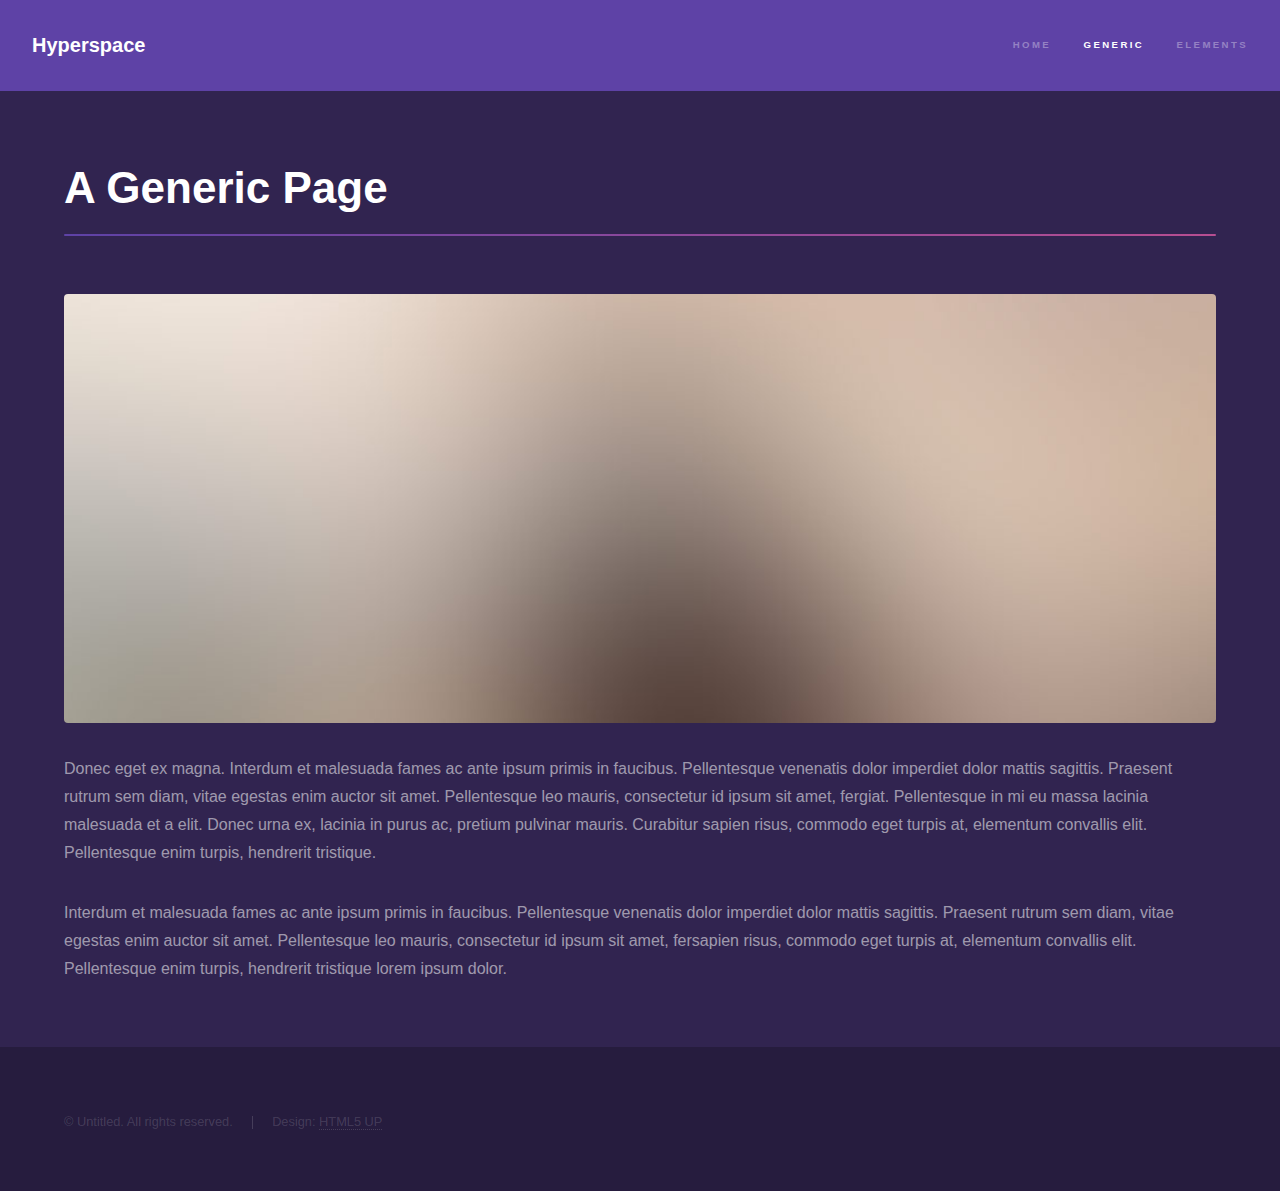
==== generic.html @ 5d31b1ba "experiment" ====
<!DOCTYPE HTML>
<!--
	Hyperspace by HTML5 UP
	html5up.net | @ajlkn
	Free for personal and commercial use under the CCA 3.0 license (html5up.net/license)
-->
<html>
	<head>
		<title>Generic - Hyperspace by HTML5 UP</title>
		<meta charset="utf-8" />
		<meta name="viewport" content="width=device-width, initial-scale=1, user-scalable=no" />
		<link rel="stylesheet" href="assets/css/main.css" />
		<noscript><link rel="stylesheet" href="assets/css/noscript.css" /></noscript>
	</head>
	<body class="is-preload">

		<!-- Header -->
			<header id="header">
				<a href="index.html" class="title">Hyperspace</a>
				<nav>
					<ul>
						<li><a href="index.html">Home</a></li>
						<li><a href="generic.html" class="active">Generic</a></li>
						<li><a href="elements.html">Elements</a></li>
					</ul>
				</nav>
			</header>

		<!-- Wrapper -->
			<div id="wrapper">

				<!-- Main -->
					<section id="main" class="wrapper">
						<div class="inner">
							<h1 class="major">A Generic Page</h1>
							<span class="image fit"><img src="images/pic04.jpg" alt="" /></span>
							<p>Donec eget ex magna. Interdum et malesuada fames ac ante ipsum primis in faucibus. Pellentesque venenatis dolor imperdiet dolor mattis sagittis. Praesent rutrum sem diam, vitae egestas enim auctor sit amet. Pellentesque leo mauris, consectetur id ipsum sit amet, fergiat. Pellentesque in mi eu massa lacinia malesuada et a elit. Donec urna ex, lacinia in purus ac, pretium pulvinar mauris. Curabitur sapien risus, commodo eget turpis at, elementum convallis elit. Pellentesque enim turpis, hendrerit tristique.</p>
							<p>Interdum et malesuada fames ac ante ipsum primis in faucibus. Pellentesque venenatis dolor imperdiet dolor mattis sagittis. Praesent rutrum sem diam, vitae egestas enim auctor sit amet. Pellentesque leo mauris, consectetur id ipsum sit amet, fersapien risus, commodo eget turpis at, elementum convallis elit. Pellentesque enim turpis, hendrerit tristique lorem ipsum dolor.</p>
						</div>
					</section>

			</div>

		<!-- Footer -->
			<footer id="footer" class="wrapper alt">
				<div class="inner">
					<ul class="menu">
						<li>&copy; Untitled. All rights reserved.</li><li>Design: <a href="http://html5up.net">HTML5 UP</a></li>
					</ul>
				</div>
			</footer>

		<!-- Scripts -->
			<script src="assets/js/jquery.min.js"></script>
			<script src="assets/js/jquery.scrollex.min.js"></script>
			<script src="assets/js/jquery.scrolly.min.js"></script>
			<script src="assets/js/browser.min.js"></script>
			<script src="assets/js/breakpoints.min.js"></script>
			<script src="assets/js/util.js"></script>
			<script src="assets/js/main.js"></script>

	</body>
</html>
---- assets/css/main.css ----
@import url(fontawesome-all.min.css);

/*
	Hyperspace by HTML5 UP
	html5up.net | @ajlkn
	Free for personal and commercial use under the CCA 3.0 license (html5up.net/license)
*/

html, body, div, span, applet, object,
iframe, h1, h2, h3, h4, h5, h6, p, blockquote,
pre, a, abbr, acronym, address, big, cite,
code, del, dfn, em, img, ins, kbd, q, s, samp,
small, strike, strong, sub, sup, tt, var, b,
u, i, center, dl, dt, dd, ol, ul, li, fieldset,
form, label, legend, table, caption, tbody,
tfoot, thead, tr, th, td, article, aside,
canvas, details, embed, figure, figcaption,
footer, header, hgroup, menu, nav, output, ruby,
section, summary, time, mark, audio, video {
	margin: 0;
	padding: 0;
	border: 0;
	font-size: 100%;
	font: inherit;
	vertical-align: baseline;}

article, aside, details, figcaption, figure,
footer, header, hgroup, menu, nav, section {
	display: block;}

body {
	line-height: 1;
}

ol, ul {
	list-style: none;
}

blockquote, q {
	quotes: none;
}

	blockquote:before, blockquote:after, q:before, q:after {
		content: '';
		content: none;
	}

table {
	border-collapse: collapse;
	border-spacing: 0;
}

body {
	-webkit-text-size-adjust: none;
}

mark {
	background-color: transparent;
	color: inherit;
}

input::-moz-focus-inner {
	border: 0;
	padding: 0;
}

input, select, textarea {
	-moz-appearance: none;
	-webkit-appearance: none;
	-ms-appearance: none;
	appearance: none;
}

/* Basic */

	@-ms-viewport {
		width: device-width;
	}

	body {
		-ms-overflow-style: scrollbar;
	}

	@media screen and (max-width: 480px) {

		html, body {
			min-width: 320px;
		}

	}

	html {
		box-sizing: border-box;
	}

	*, *:before, *:after {
		box-sizing: inherit;
	}

	body {
		background: #312450;
	}

		body.is-preload *, body.is-preload *:before, body.is-preload *:after {
			-moz-animation: none !important;
			-webkit-animation: none !important;
			-ms-animation: none !important;
			animation: none !important;
			-moz-transition: none !important;
			-webkit-transition: none !important;
			-ms-transition: none !important;
			transition: none !important;
		}

/* Type */

	body, input, select, textarea {
		color: rgba(255, 255, 255, 0.55);
		font-family: Arial, Helvetica, sans-serif;
		font-size: 16.5pt;
		font-weight: normal;
		line-height: 1.75;
	}

		@media screen and (max-width: 1680px) {

			body, input, select, textarea {
				font-size: 13pt;
			}

		}

		@media screen and (max-width: 1280px) {

			body, input, select, textarea {
				font-size: 12pt;
			}

		}

		@media screen and (max-width: 360px) {

			body, input, select, textarea {
				font-size: 11pt;
			}

		}

	a {
		-moz-transition: color 0.2s ease, border-bottom-color 0.2s ease;
		-webkit-transition: color 0.2s ease, border-bottom-color 0.2s ease;
		-ms-transition: color 0.2s ease, border-bottom-color 0.2s ease;
		transition: color 0.2s ease, border-bottom-color 0.2s ease;
		border-bottom: dotted 1px rgba(255, 255, 255, 0.35);
		color: inherit;
		text-decoration: none;
	}

		a:hover {
			border-bottom-color: transparent;
			color: #ffffff;
		}

	strong, b {
		color: #ffffff;
		font-weight: bold;
	}

	em, i {
		font-style: italic;
	}

	p {
		margin: 0 0 2em 0;
	}

	h1, h2, h3, h4, h5, h6 {
		color: #ffffff;
		font-weight: bold;
		line-height: 1.5;
		margin: 0 0 0.5em 0;
	}

		h1 a, h2 a, h3 a, h4 a, h5 a, h6 a {
			color: inherit;
			text-decoration: none;
		}

	h1 {
		font-size: 2.75em;
	}

		h1.major {
			margin: 0 0 1.3em 0;
			position: relative;
			padding-bottom: 0.35em;
		}

			h1.major:after {
				background-image: -moz-linear-gradient(to right, #5e42a6, #b74e91);
				background-image: -webkit-linear-gradient(to right, #5e42a6, #b74e91);
				background-image: -ms-linear-gradient(to right, #5e42a6, #b74e91);
				background-image: linear-gradient(to right, #5e42a6, #b74e91);
				-moz-transition: max-width 0.2s ease;
				-webkit-transition: max-width 0.2s ease;
				-ms-transition: max-width 0.2s ease;
				transition: max-width 0.2s ease;
				border-radius: 0.2em;
				bottom: 0;
				content: '';
				height: 0.05em;
				position: absolute;
				right: 0;
				width: 100%;
			}

	h2 {
		font-size: 1.75em;
	}

	h3 {
		font-size: 1.1em;
	}

	h4 {
		font-size: 1em;
	}

	h5 {
		font-size: 0.8em;
	}

	h6 {
		font-size: 0.6em;
	}

	@media screen and (max-width: 736px) {

		h1 {
			font-size: 2em;
		}

		h2 {
			font-size: 1.25em;
		}

		h3 {
			font-size: 1em;
		}

		h4 {
			font-size: 0.8em;
		}

		h5 {
			font-size: 0.6em;
		}

		h6 {
			font-size: 0.6em;
		}

	}

	sub {
		font-size: 0.8em;
		position: relative;
		top: 0.5em;
	}

	sup {
		font-size: 0.8em;
		position: relative;
		top: -0.5em;
	}

	blockquote {
		border-left: solid 4px rgba(255, 255, 255, 0.15);
		font-style: italic;
		margin: 0 0 2em 0;
		padding: 0.5em 0 0.5em 2em;
	}

	code {
		background: rgba(255, 255, 255, 0.05);
		border-radius: 0.25em;
		border: solid 1px rgba(255, 255, 255, 0.15);
		font-family: "Courier New", monospace;
		font-size: 0.9em;
		margin: 0 0.25em;
		padding: 0.25em 0.65em;
	}

	pre {
		-webkit-overflow-scrolling: touch;
		font-family: "Courier New", monospace;
		font-size: 0.9em;
		margin: 0 0 2em 0;
	}

		pre code {
			display: block;
			line-height: 1.75em;
			padding: 1em 1.5em;
			overflow-x: auto;
		}

	hr {
		border: 0;
		border-bottom: solid 1px rgba(255, 255, 255, 0.15);
		margin: 2em 0;
	}

		hr.major {
			margin: 3em 0;
		}

	.align-left {
		text-align: left;
	}

	.align-center {
		text-align: center;
	}

	.align-right {
		text-align: right;
	}

/* Row */

	.row {
		display: flex;
		flex-wrap: wrap;
		box-sizing: border-box;
		align-items: stretch;
	}

		.row > * {
			box-sizing: border-box;
		}

		.row.gtr-uniform > * > :last-child {
			margin-bottom: 0;
		}

		.row.aln-left {
			justify-content: flex-start;
		}

		.row.aln-center {
			justify-content: center;
		}

		.row.aln-right {
			justify-content: flex-end;
		}

		.row.aln-top {
			align-items: flex-start;
		}

		.row.aln-middle {
			align-items: center;
		}

		.row.aln-bottom {
			align-items: flex-end;
		}

		.row > .imp {
			order: -1;
		}

		.row > .col-1 {
			width: 8.33333%;
		}

		.row > .off-1 {
			margin-left: 8.33333%;
		}

		.row > .col-2 {
			width: 16.66667%;
		}

		.row > .off-2 {
			margin-left: 16.66667%;
		}

		.row > .col-3 {
			width: 25%;
		}

		.row > .off-3 {
			margin-left: 25%;
		}

		.row > .col-4 {
			width: 33.33333%;
		}

		.row > .off-4 {
			margin-left: 33.33333%;
		}

		.row > .col-5 {
			width: 41.66667%;
		}

		.row > .off-5 {
			margin-left: 41.66667%;
		}

		.row > .col-6 {
			width: 50%;
		}

		.row > .off-6 {
			margin-left: 50%;
		}

		.row > .col-7 {
			width: 58.33333%;
		}

		.row > .off-7 {
			margin-left: 58.33333%;
		}

		.row > .col-8 {
			width: 66.66667%;
		}

		.row > .off-8 {
			margin-left: 66.66667%;
		}

		.row > .col-9 {
			width: 75%;
		}

		.row > .off-9 {
			margin-left: 75%;
		}

		.row > .col-10 {
			width: 83.33333%;
		}

		.row > .off-10 {
			margin-left: 83.33333%;
		}

		.row > .col-11 {
			width: 91.66667%;
		}

		.row > .off-11 {
			margin-left: 91.66667%;
		}

		.row > .col-12 {
			width: 100%;
		}

		.row > .off-12 {
			margin-left: 100%;
		}

		.row.gtr-0 {
			margin-top: 0;
			margin-left: 0em;
		}

			.row.gtr-0 > * {
				padding: 0 0 0 0em;
			}

			.row.gtr-0.gtr-uniform {
				margin-top: 0em;
			}

				.row.gtr-0.gtr-uniform > * {
					padding-top: 0em;
				}

		.row.gtr-25 {
			margin-top: 0;
			margin-left: -0.375em;
		}

			.row.gtr-25 > * {
				padding: 0 0 0 0.375em;
			}

			.row.gtr-25.gtr-uniform {
				margin-top: -0.375em;
			}

				.row.gtr-25.gtr-uniform > * {
					padding-top: 0.375em;
				}

		.row.gtr-50 {
			margin-top: 0;
			margin-left: -0.75em;
		}

			.row.gtr-50 > * {
				padding: 0 0 0 0.75em;
			}

			.row.gtr-50.gtr-uniform {
				margin-top: -0.75em;
			}

				.row.gtr-50.gtr-uniform > * {
					padding-top: 0.75em;
				}

		.row {
			margin-top: 0;
			margin-left: -1.5em;
		}

			.row > * {
				padding: 0 0 0 1.5em;
			}

			.row.gtr-uniform {
				margin-top: -1.5em;
			}

				.row.gtr-uniform > * {
					padding-top: 1.5em;
				}

		.row.gtr-150 {
			margin-top: 0;
			margin-left: -2.25em;
		}

			.row.gtr-150 > * {
				padding: 0 0 0 2.25em;
			}

			.row.gtr-150.gtr-uniform {
				margin-top: -2.25em;
			}

				.row.gtr-150.gtr-uniform > * {
					padding-top: 2.25em;
				}

		.row.gtr-200 {
			margin-top: 0;
			margin-left: -3em;
		}

			.row.gtr-200 > * {
				padding: 0 0 0 3em;
			}

			.row.gtr-200.gtr-uniform {
				margin-top: -3em;
			}

				.row.gtr-200.gtr-uniform > * {
					padding-top: 3em;
				}

		@media screen and (max-width: 1680px) {

			.row {
				display: flex;
				flex-wrap: wrap;
				box-sizing: border-box;
				align-items: stretch;
			}

				.row > * {
					box-sizing: border-box;
				}

				.row.gtr-uniform > * > :last-child {
					margin-bottom: 0;
				}

				.row.aln-left {
					justify-content: flex-start;
				}

				.row.aln-center {
					justify-content: center;
				}

				.row.aln-right {
					justify-content: flex-end;
				}

				.row.aln-top {
					align-items: flex-start;
				}

				.row.aln-middle {
					align-items: center;
				}

				.row.aln-bottom {
					align-items: flex-end;
				}

				.row > .imp-xlarge {
					order: -1;
				}

				.row > .col-1-xlarge {
					width: 8.33333%;
				}

				.row > .off-1-xlarge {
					margin-left: 8.33333%;
				}

				.row > .col-2-xlarge {
					width: 16.66667%;
				}

				.row > .off-2-xlarge {
					margin-left: 16.66667%;
				}

				.row > .col-3-xlarge {
					width: 25%;
				}

				.row > .off-3-xlarge {
					margin-left: 25%;
				}

				.row > .col-4-xlarge {
					width: 33.33333%;
				}

				.row > .off-4-xlarge {
					margin-left: 33.33333%;
				}

				.row > .col-5-xlarge {
					width: 41.66667%;
				}

				.row > .off-5-xlarge {
					margin-left: 41.66667%;
				}

				.row > .col-6-xlarge {
					width: 50%;
				}

				.row > .off-6-xlarge {
					margin-left: 50%;
				}

				.row > .col-7-xlarge {
					width: 58.33333%;
				}

				.row > .off-7-xlarge {
					margin-left: 58.33333%;
				}

				.row > .col-8-xlarge {
					width: 66.66667%;
				}

				.row > .off-8-xlarge {
					margin-left: 66.66667%;
				}

				.row > .col-9-xlarge {
					width: 75%;
				}

				.row > .off-9-xlarge {
					margin-left: 75%;
				}

				.row > .col-10-xlarge {
					width: 83.33333%;
				}

				.row > .off-10-xlarge {
					margin-left: 83.33333%;
				}

				.row > .col-11-xlarge {
					width: 91.66667%;
				}

				.row > .off-11-xlarge {
					margin-left: 91.66667%;
				}

				.row > .col-12-xlarge {
					width: 100%;
				}

				.row > .off-12-xlarge {
					margin-left: 100%;
				}

				.row.gtr-0 {
					margin-top: 0;
					margin-left: 0em;
				}

					.row.gtr-0 > * {
						padding: 0 0 0 0em;
					}

					.row.gtr-0.gtr-uniform {
						margin-top: 0em;
					}

						.row.gtr-0.gtr-uniform > * {
							padding-top: 0em;
						}

				.row.gtr-25 {
					margin-top: 0;
					margin-left: -0.375em;
				}

					.row.gtr-25 > * {
						padding: 0 0 0 0.375em;
					}

					.row.gtr-25.gtr-uniform {
						margin-top: -0.375em;
					}

						.row.gtr-25.gtr-uniform > * {
							padding-top: 0.375em;
						}

				.row.gtr-50 {
					margin-top: 0;
					margin-left: -0.75em;
				}

					.row.gtr-50 > * {
						padding: 0 0 0 0.75em;
					}

					.row.gtr-50.gtr-uniform {
						margin-top: -0.75em;
					}

						.row.gtr-50.gtr-uniform > * {
							padding-top: 0.75em;
						}

				.row {
					margin-top: 0;
					margin-left: -1.5em;
				}

					.row > * {
						padding: 0 0 0 1.5em;
					}

					.row.gtr-uniform {
						margin-top: -1.5em;
					}

						.row.gtr-uniform > * {
							padding-top: 1.5em;
						}

				.row.gtr-150 {
					margin-top: 0;
					margin-left: -2.25em;
				}

					.row.gtr-150 > * {
						padding: 0 0 0 2.25em;
					}

					.row.gtr-150.gtr-uniform {
						margin-top: -2.25em;
					}

						.row.gtr-150.gtr-uniform > * {
							padding-top: 2.25em;
						}

				.row.gtr-200 {
					margin-top: 0;
					margin-left: -3em;
				}

					.row.gtr-200 > * {
						padding: 0 0 0 3em;
					}

					.row.gtr-200.gtr-uniform {
						margin-top: -3em;
					}

						.row.gtr-200.gtr-uniform > * {
							padding-top: 3em;
						}

		}

		@media screen and (max-width: 1280px) {

			.row {
				display: flex;
				flex-wrap: wrap;
				box-sizing: border-box;
				align-items: stretch;
			}

				.row > * {
					box-sizing: border-box;
				}

				.row.gtr-uniform > * > :last-child {
					margin-bottom: 0;
				}

				.row.aln-left {
					justify-content: flex-start;
				}

				.row.aln-center {
					justify-content: center;
				}

				.row.aln-right {
					justify-content: flex-end;
				}

				.row.aln-top {
					align-items: flex-start;
				}

				.row.aln-middle {
					align-items: center;
				}

				.row.aln-bottom {
					align-items: flex-end;
				}

				.row > .imp-large {
					order: -1;
				}

				.row > .col-1-large {
					width: 8.33333%;
				}

				.row > .off-1-large {
					margin-left: 8.33333%;
				}

				.row > .col-2-large {
					width: 16.66667%;
				}

				.row > .off-2-large {
					margin-left: 16.66667%;
				}

				.row > .col-3-large {
					width: 25%;
				}

				.row > .off-3-large {
					margin-left: 25%;
				}

				.row > .col-4-large {
					width: 33.33333%;
				}

				.row > .off-4-large {
					margin-left: 33.33333%;
				}

				.row > .col-5-large {
					width: 41.66667%;
				}

				.row > .off-5-large {
					margin-left: 41.66667%;
				}

				.row > .col-6-large {
					width: 50%;
				}

				.row > .off-6-large {
					margin-left: 50%;
				}

				.row > .col-7-large {
					width: 58.33333%;
				}

				.row > .off-7-large {
					margin-left: 58.33333%;
				}

				.row > .col-8-large {
					width: 66.66667%;
				}

				.row > .off-8-large {
					margin-left: 66.66667%;
				}

				.row > .col-9-large {
					width: 75%;
				}

				.row > .off-9-large {
					margin-left: 75%;
				}

				.row > .col-10-large {
					width: 83.33333%;
				}

				.row > .off-10-large {
					margin-left: 83.33333%;
				}

				.row > .col-11-large {
					width: 91.66667%;
				}

				.row > .off-11-large {
					margin-left: 91.66667%;
				}

				.row > .col-12-large {
					width: 100%;
				}

				.row > .off-12-large {
					margin-left: 100%;
				}

				.row.gtr-0 {
					margin-top: 0;
					margin-left: 0em;
				}

					.row.gtr-0 > * {
						padding: 0 0 0 0em;
					}

					.row.gtr-0.gtr-uniform {
						margin-top: 0em;
					}

						.row.gtr-0.gtr-uniform > * {
							padding-top: 0em;
						}

				.row.gtr-25 {
					margin-top: 0;
					margin-left: -0.375em;
				}

					.row.gtr-25 > * {
						padding: 0 0 0 0.375em;
					}

					.row.gtr-25.gtr-uniform {
						margin-top: -0.375em;
					}

						.row.gtr-25.gtr-uniform > * {
							padding-top: 0.375em;
						}

				.row.gtr-50 {
					margin-top: 0;
					margin-left: -0.75em;
				}

					.row.gtr-50 > * {
						padding: 0 0 0 0.75em;
					}

					.row.gtr-50.gtr-uniform {
						margin-top: -0.75em;
					}

						.row.gtr-50.gtr-uniform > * {
							padding-top: 0.75em;
						}

				.row {
					margin-top: 0;
					margin-left: -1.5em;
				}

					.row > * {
						padding: 0 0 0 1.5em;
					}

					.row.gtr-uniform {
						margin-top: -1.5em;
					}

						.row.gtr-uniform > * {
							padding-top: 1.5em;
						}

				.row.gtr-150 {
					margin-top: 0;
					margin-left: -2.25em;
				}

					.row.gtr-150 > * {
						padding: 0 0 0 2.25em;
					}

					.row.gtr-150.gtr-uniform {
						margin-top: -2.25em;
					}

						.row.gtr-150.gtr-uniform > * {
							padding-top: 2.25em;
						}

				.row.gtr-200 {
					margin-top: 0;
					margin-left: -3em;
				}

					.row.gtr-200 > * {
						padding: 0 0 0 3em;
					}

					.row.gtr-200.gtr-uniform {
						margin-top: -3em;
					}

						.row.gtr-200.gtr-uniform > * {
							padding-top: 3em;
						}

		}

		@media screen and (max-width: 980px) {

			.row {
				display: flex;
				flex-wrap: wrap;
				box-sizing: border-box;
				align-items: stretch;
			}

				.row > * {
					box-sizing: border-box;
				}

				.row.gtr-uniform > * > :last-child {
					margin-bottom: 0;
				}

				.row.aln-left {
					justify-content: flex-start;
				}

				.row.aln-center {
					justify-content: center;
				}

				.row.aln-right {
					justify-content: flex-end;
				}

				.row.aln-top {
					align-items: flex-start;
				}

				.row.aln-middle {
					align-items: center;
				}

				.row.aln-bottom {
					align-items: flex-end;
				}

				.row > .imp-medium {
					order: -1;
				}

				.row > .col-1-medium {
					width: 8.33333%;
				}

				.row > .off-1-medium {
					margin-left: 8.33333%;
				}

				.row > .col-2-medium {
					width: 16.66667%;
				}

				.row > .off-2-medium {
					margin-left: 16.66667%;
				}

				.row > .col-3-medium {
					width: 25%;
				}

				.row > .off-3-medium {
					margin-left: 25%;
				}

				.row > .col-4-medium {
					width: 33.33333%;
				}

				.row > .off-4-medium {
					margin-left: 33.33333%;
				}

				.row > .col-5-medium {
					width: 41.66667%;
				}

				.row > .off-5-medium {
					margin-left: 41.66667%;
				}

				.row > .col-6-medium {
					width: 50%;
				}

				.row > .off-6-medium {
					margin-left: 50%;
				}

				.row > .col-7-medium {
					width: 58.33333%;
				}

				.row > .off-7-medium {
					margin-left: 58.33333%;
				}

				.row > .col-8-medium {
					width: 66.66667%;
				}

				.row > .off-8-medium {
					margin-left: 66.66667%;
				}

				.row > .col-9-medium {
					width: 75%;
				}

				.row > .off-9-medium {
					margin-left: 75%;
				}

				.row > .col-10-medium {
					width: 83.33333%;
				}

				.row > .off-10-medium {
					margin-left: 83.33333%;
				}

				.row > .col-11-medium {
					width: 91.66667%;
				}

				.row > .off-11-medium {
					margin-left: 91.66667%;
				}

				.row > .col-12-medium {
					width: 100%;
				}

				.row > .off-12-medium {
					margin-left: 100%;
				}

				.row.gtr-0 {
					margin-top: 0;
					margin-left: 0em;
				}

					.row.gtr-0 > * {
						padding: 0 0 0 0em;
					}

					.row.gtr-0.gtr-uniform {
						margin-top: 0em;
					}

						.row.gtr-0.gtr-uniform > * {
							padding-top: 0em;
						}

				.row.gtr-25 {
					margin-top: 0;
					margin-left: -0.375em;
				}

					.row.gtr-25 > * {
						padding: 0 0 0 0.375em;
					}

					.row.gtr-25.gtr-uniform {
						margin-top: -0.375em;
					}

						.row.gtr-25.gtr-uniform > * {
							padding-top: 0.375em;
						}

				.row.gtr-50 {
					margin-top: 0;
					margin-left: -0.75em;
				}

					.row.gtr-50 > * {
						padding: 0 0 0 0.75em;
					}

					.row.gtr-50.gtr-uniform {
						margin-top: -0.75em;
					}

						.row.gtr-50.gtr-uniform > * {
							padding-top: 0.75em;
						}

				.row {
					margin-top: 0;
					margin-left: -1.5em;
				}

					.row > * {
						padding: 0 0 0 1.5em;
					}

					.row.gtr-uniform {
						margin-top: -1.5em;
					}

						.row.gtr-uniform > * {
							padding-top: 1.5em;
						}

				.row.gtr-150 {
					margin-top: 0;
					margin-left: -2.25em;
				}

					.row.gtr-150 > * {
						padding: 0 0 0 2.25em;
					}

					.row.gtr-150.gtr-uniform {
						margin-top: -2.25em;
					}

						.row.gtr-150.gtr-uniform > * {
							padding-top: 2.25em;
						}

				.row.gtr-200 {
					margin-top: 0;
					margin-left: -3em;
				}

					.row.gtr-200 > * {
						padding: 0 0 0 3em;
					}

					.row.gtr-200.gtr-uniform {
						margin-top: -3em;
					}

						.row.gtr-200.gtr-uniform > * {
							padding-top: 3em;
						}

		}

		@media screen and (max-width: 736px) {

			.row {
				display: flex;
				flex-wrap: wrap;
				box-sizing: border-box;
				align-items: stretch;
			}

				.row > * {
					box-sizing: border-box;
				}

				.row.gtr-uniform > * > :last-child {
					margin-bottom: 0;
				}

				.row.aln-left {
					justify-content: flex-start;
				}

				.row.aln-center {
					justify-content: center;
				}

				.row.aln-right {
					justify-content: flex-end;
				}

				.row.aln-top {
					align-items: flex-start;
				}

				.row.aln-middle {
					align-items: center;
				}

				.row.aln-bottom {
					align-items: flex-end;
				}

				.row > .imp-small {
					order: -1;
				}

				.row > .col-1-small {
					width: 8.33333%;
				}

				.row > .off-1-small {
					margin-left: 8.33333%;
				}

				.row > .col-2-small {
					width: 16.66667%;
				}

				.row > .off-2-small {
					margin-left: 16.66667%;
				}

				.row > .col-3-small {
					width: 25%;
				}

				.row > .off-3-small {
					margin-left: 25%;
				}

				.row > .col-4-small {
					width: 33.33333%;
				}

				.row > .off-4-small {
					margin-left: 33.33333%;
				}

				.row > .col-5-small {
					width: 41.66667%;
				}

				.row > .off-5-small {
					margin-left: 41.66667%;
				}

				.row > .col-6-small {
					width: 50%;
				}

				.row > .off-6-small {
					margin-left: 50%;
				}

				.row > .col-7-small {
					width: 58.33333%;
				}

				.row > .off-7-small {
					margin-left: 58.33333%;
				}

				.row > .col-8-small {
					width: 66.66667%;
				}

				.row > .off-8-small {
					margin-left: 66.66667%;
				}

				.row > .col-9-small {
					width: 75%;
				}

				.row > .off-9-small {
					margin-left: 75%;
				}

				.row > .col-10-small {
					width: 83.33333%;
				}

				.row > .off-10-small {
					margin-left: 83.33333%;
				}

				.row > .col-11-small {
					width: 91.66667%;
				}

				.row > .off-11-small {
					margin-left: 91.66667%;
				}

				.row > .col-12-small {
					width: 100%;
				}

				.row > .off-12-small {
					margin-left: 100%;
				}

				.row.gtr-0 {
					margin-top: 0;
					margin-left: 0em;
				}

					.row.gtr-0 > * {
						padding: 0 0 0 0em;
					}

					.row.gtr-0.gtr-uniform {
						margin-top: 0em;
					}

						.row.gtr-0.gtr-uniform > * {
							padding-top: 0em;
						}

				.row.gtr-25 {
					margin-top: 0;
					margin-left: -0.375em;
				}

					.row.gtr-25 > * {
						padding: 0 0 0 0.375em;
					}

					.row.gtr-25.gtr-uniform {
						margin-top: -0.375em;
					}

						.row.gtr-25.gtr-uniform > * {
							padding-top: 0.375em;
						}

				.row.gtr-50 {
					margin-top: 0;
					margin-left: -0.75em;
				}

					.row.gtr-50 > * {
						padding: 0 0 0 0.75em;
					}

					.row.gtr-50.gtr-uniform {
						margin-top: -0.75em;
					}

						.row.gtr-50.gtr-uniform > * {
							padding-top: 0.75em;
						}

				.row {
					margin-top: 0;
					margin-left: -1.5em;
				}

					.row > * {
						padding: 0 0 0 1.5em;
					}

					.row.gtr-uniform {
						margin-top: -1.5em;
					}

						.row.gtr-uniform > * {
							padding-top: 1.5em;
						}

				.row.gtr-150 {
					margin-top: 0;
					margin-left: -2.25em;
				}

					.row.gtr-150 > * {
						padding: 0 0 0 2.25em;
					}

					.row.gtr-150.gtr-uniform {
						margin-top: -2.25em;
					}

						.row.gtr-150.gtr-uniform > * {
							padding-top: 2.25em;
						}

				.row.gtr-200 {
					margin-top: 0;
					margin-left: -3em;
				}

					.row.gtr-200 > * {
						padding: 0 0 0 3em;
					}

					.row.gtr-200.gtr-uniform {
						margin-top: -3em;
					}

						.row.gtr-200.gtr-uniform > * {
							padding-top: 3em;
						}

		}

		@media screen and (max-width: 480px) {

			.row {
				display: flex;
				flex-wrap: wrap;
				box-sizing: border-box;
				align-items: stretch;
			}

				.row > * {
					box-sizing: border-box;
				}

				.row.gtr-uniform > * > :last-child {
					margin-bottom: 0;
				}

				.row.aln-left {
					justify-content: flex-start;
				}

				.row.aln-center {
					justify-content: center;
				}

				.row.aln-right {
					justify-content: flex-end;
				}

				.row.aln-top {
					align-items: flex-start;
				}

				.row.aln-middle {
					align-items: center;
				}

				.row.aln-bottom {
					align-items: flex-end;
				}

				.row > .imp-xsmall {
					order: -1;
				}

				.row > .col-1-xsmall {
					width: 8.33333%;
				}

				.row > .off-1-xsmall {
					margin-left: 8.33333%;
				}

				.row > .col-2-xsmall {
					width: 16.66667%;
				}

				.row > .off-2-xsmall {
					margin-left: 16.66667%;
				}

				.row > .col-3-xsmall {
					width: 25%;
				}

				.row > .off-3-xsmall {
					margin-left: 25%;
				}

				.row > .col-4-xsmall {
					width: 33.33333%;
				}

				.row > .off-4-xsmall {
					margin-left: 33.33333%;
				}

				.row > .col-5-xsmall {
					width: 41.66667%;
				}

				.row > .off-5-xsmall {
					margin-left: 41.66667%;
				}

				.row > .col-6-xsmall {
					width: 50%;
				}

				.row > .off-6-xsmall {
					margin-left: 50%;
				}

				.row > .col-7-xsmall {
					width: 58.33333%;
				}

				.row > .off-7-xsmall {
					margin-left: 58.33333%;
				}

				.row > .col-8-xsmall {
					width: 66.66667%;
				}

				.row > .off-8-xsmall {
					margin-left: 66.66667%;
				}

				.row > .col-9-xsmall {
					width: 75%;
				}

				.row > .off-9-xsmall {
					margin-left: 75%;
				}

				.row > .col-10-xsmall {
					width: 83.33333%;
				}

				.row > .off-10-xsmall {
					margin-left: 83.33333%;
				}

				.row > .col-11-xsmall {
					width: 91.66667%;
				}

				.row > .off-11-xsmall {
					margin-left: 91.66667%;
				}

				.row > .col-12-xsmall {
					width: 100%;
				}

				.row > .off-12-xsmall {
					margin-left: 100%;
				}

				.row.gtr-0 {
					margin-top: 0;
					margin-left: 0em;
				}

					.row.gtr-0 > * {
						padding: 0 0 0 0em;
					}

					.row.gtr-0.gtr-uniform {
						margin-top: 0em;
					}

						.row.gtr-0.gtr-uniform > * {
							padding-top: 0em;
						}

				.row.gtr-25 {
					margin-top: 0;
					margin-left: -0.375em;
				}

					.row.gtr-25 > * {
						padding: 0 0 0 0.375em;
					}

					.row.gtr-25.gtr-uniform {
						margin-top: -0.375em;
					}

						.row.gtr-25.gtr-uniform > * {
							padding-top: 0.375em;
						}

				.row.gtr-50 {
					margin-top: 0;
					margin-left: -0.75em;
				}

					.row.gtr-50 > * {
						padding: 0 0 0 0.75em;
					}

					.row.gtr-50.gtr-uniform {
						margin-top: -0.75em;
					}

						.row.gtr-50.gtr-uniform > * {
							padding-top: 0.75em;
						}

				.row {
					margin-top: 0;
					margin-left: -1.5em;
				}

					.row > * {
						padding: 0 0 0 1.5em;
					}

					.row.gtr-uniform {
						margin-top: -1.5em;
					}

						.row.gtr-uniform > * {
							padding-top: 1.5em;
						}

				.row.gtr-150 {
					margin-top: 0;
					margin-left: -2.25em;
				}

					.row.gtr-150 > * {
						padding: 0 0 0 2.25em;
					}

					.row.gtr-150.gtr-uniform {
						margin-top: -2.25em;
					}

						.row.gtr-150.gtr-uniform > * {
							padding-top: 2.25em;
						}

				.row.gtr-200 {
					margin-top: 0;
					margin-left: -3em;
				}

					.row.gtr-200 > * {
						padding: 0 0 0 3em;
					}

					.row.gtr-200.gtr-uniform {
						margin-top: -3em;
					}

						.row.gtr-200.gtr-uniform > * {
							padding-top: 3em;
						}

		}

/* Box */

	.box {
		border-radius: 0.25em;
		border: solid 1px rgba(255, 255, 255, 0.15);
		margin-bottom: 2em;
		padding: 1.5em;
	}

		.box > :last-child,
		.box > :last-child > :last-child,
		.box > :last-child > :last-child > :last-child {
			margin-bottom: 0;
		}

		.box.alt {
			border: 0;
			border-radius: 0;
			padding: 0;
		}

/* Button */

	input[type="submit"],
	input[type="reset"],
	input[type="button"],
	button,
	.button {
		-moz-appearance: none;
		-webkit-appearance: none;
		-ms-appearance: none;
		appearance: none;
		-moz-transition: border-color 0.2s ease;
		-webkit-transition: border-color 0.2s ease;
		-ms-transition: border-color 0.2s ease;
		transition: border-color 0.2s ease;
		background-color: transparent;
		border: solid 1px !important;
		border-color: rgba(255, 255, 255, 0.15) !important;
		border-radius: 3em;
		color: #ffffff !important;
		cursor: pointer;
		display: inline-block;
		font-size: 0.6em;
		font-weight: bold;
		height: calc(4.75em + 2px);
		letter-spacing: 0.25em;
		line-height: 4.75em;
		outline: 0;
		padding: 0 3.75em;
		position: relative;
		text-align: center;
		text-decoration: none;
		text-transform: uppercase;
		white-space: nowrap;
	}

		input[type="submit"]:after,
		input[type="reset"]:after,
		input[type="button"]:after,
		button:after,
		.button:after {
			-moz-transform: scale(0.25);
			-webkit-transform: scale(0.25);
			-ms-transform: scale(0.25);
			transform: scale(0.25);
			pointer-events: none;
			-moz-transition: opacity 0.2s ease, -moz-transform 0.2s ease;
			-webkit-transition: opacity 0.2s ease, -webkit-transform 0.2s ease;
			-ms-transition: opacity 0.2s ease, -ms-transform 0.2s ease;
			transition: opacity 0.2s ease, transform 0.2s ease;
			background: #ffffff;
			border-radius: 3em;
			content: '';
			height: 100%;
			left: 0;
			opacity: 0;
			position: absolute;
			top: 0;
			width: 100%;
		}

		input[type="submit"].icon:before,
		input[type="reset"].icon:before,
		input[type="button"].icon:before,
		button.icon:before,
		.button.icon:before {
			margin-right: 0.75em;
		}

		input[type="submit"].fit,
		input[type="reset"].fit,
		input[type="button"].fit,
		button.fit,
		.button.fit {
			width: 100%;
		}

		input[type="submit"].small,
		input[type="reset"].small,
		input[type="button"].small,
		button.small,
		.button.small {
			font-size: 0.4em;
		}

		input[type="submit"].large,
		input[type="reset"].large,
		input[type="button"].large,
		button.large,
		.button.large {
			font-size: 0.8em;
		}

		input[type="submit"].primary,
		input[type="reset"].primary,
		input[type="button"].primary,
		button.primary,
		.button.primary {
			background-color: #ffffff;
			color: #312450 !important;
		}

			input[type="submit"].primary:after,
			input[type="reset"].primary:after,
			input[type="button"].primary:after,
			button.primary:after,
			.button.primary:after {
				display: none;
			}

		input[type="submit"].disabled, input[type="submit"]:disabled,
		input[type="reset"].disabled,
		input[type="reset"]:disabled,
		input[type="button"].disabled,
		input[type="button"]:disabled,
		button.disabled,
		button:disabled,
		.button.disabled,
		.button:disabled {
			cursor: default;
			opacity: 0.5;
			pointer-events: none;
		}

		input[type="submit"]:hover,
		input[type="reset"]:hover,
		input[type="button"]:hover,
		button:hover,
		.button:hover {
			border-color: rgba(255, 255, 255, 0.55) !important;
		}

			input[type="submit"]:hover:after,
			input[type="reset"]:hover:after,
			input[type="button"]:hover:after,
			button:hover:after,
			.button:hover:after {
				opacity: 0.05;
				-moz-transform: scale(1);
				-webkit-transform: scale(1);
				-ms-transform: scale(1);
				transform: scale(1);
			}

			input[type="submit"]:hover:active,
			input[type="reset"]:hover:active,
			input[type="button"]:hover:active,
			button:hover:active,
			.button:hover:active {
				border-color: #ffffff !important;
			}

				input[type="submit"]:hover:active:after,
				input[type="reset"]:hover:active:after,
				input[type="button"]:hover:active:after,
				button:hover:active:after,
				.button:hover:active:after {
					opacity: 0.1;
				}

/* Features */

	.features {
		display: -moz-flex;
		display: -webkit-flex;
		display: -ms-flex;
		display: flex;
		-moz-flex-wrap: wrap;
		-webkit-flex-wrap: wrap;
		-ms-flex-wrap: wrap;
		flex-wrap: wrap;
		border-radius: 0.25em;
		border: solid 1px rgba(255, 255, 255, 0.15);
		background: rgba(255, 255, 255, 0.05);
		margin: 0 0 2em 0;
	}

		.features section {
			padding: 3.5em 3em 1em 7em ;
			width: 50%;
			border-top: solid 1px rgba(255, 255, 255, 0.15);
			position: relative;
		}

			.features section:nth-child(-n + 2) {
				border-top-width: 0;
			}

			.features section:nth-child(2n) {
				border-left: solid 1px rgba(255, 255, 255, 0.15);
			}

			.features section .icon {
				-moz-transition: opacity 0.5s ease, -moz-transform 0.5s ease;
				-webkit-transition: opacity 0.5s ease, -webkit-transform 0.5s ease;
				-ms-transition: opacity 0.5s ease, -ms-transform 0.5s ease;
				transition: opacity 0.5s ease, transform 0.5s ease;
				-moz-transition-delay: 1s;
				-webkit-transition-delay: 1s;
				-ms-transition-delay: 1s;
				transition-delay: 1s;
				-moz-transform: scale(1);
				-webkit-transform: scale(1);
				-ms-transform: scale(1);
				transform: scale(1);
				position: absolute;
				left: 3em;
				top: 3em;
				opacity: 1;
			}

			.features section:nth-child(1) .icon {
				-moz-transition-delay: 0.15s;
				-webkit-transition-delay: 0.15s;
				-ms-transition-delay: 0.15s;
				transition-delay: 0.15s;
			}

			.features section:nth-child(2) .icon {
				-moz-transition-delay: 0.3s;
				-webkit-transition-delay: 0.3s;
				-ms-transition-delay: 0.3s;
				transition-delay: 0.3s;
			}

			.features section:nth-child(3) .icon {
				-moz-transition-delay: 0.45s;
				-webkit-transition-delay: 0.45s;
				-ms-transition-delay: 0.45s;
				transition-delay: 0.45s;
			}

			.features section:nth-child(4) .icon {
				-moz-transition-delay: 0.6s;
				-webkit-transition-delay: 0.6s;
				-ms-transition-delay: 0.6s;
				transition-delay: 0.6s;
			}

			.features section:nth-child(5) .icon {
				-moz-transition-delay: 0.75s;
				-webkit-transition-delay: 0.75s;
				-ms-transition-delay: 0.75s;
				transition-delay: 0.75s;
			}

			.features section:nth-child(6) .icon {
				-moz-transition-delay: 0.9s;
				-webkit-transition-delay: 0.9s;
				-ms-transition-delay: 0.9s;
				transition-delay: 0.9s;
			}

			.features section:nth-child(7) .icon {
				-moz-transition-delay: 1.05s;
				-webkit-transition-delay: 1.05s;
				-ms-transition-delay: 1.05s;
				transition-delay: 1.05s;
			}

			.features section:nth-child(8) .icon {
				-moz-transition-delay: 1.2s;
				-webkit-transition-delay: 1.2s;
				-ms-transition-delay: 1.2s;
				transition-delay: 1.2s;
			}

			.features section:nth-child(9) .icon {
				-moz-transition-delay: 1.35s;
				-webkit-transition-delay: 1.35s;
				-ms-transition-delay: 1.35s;
				transition-delay: 1.35s;
			}

			.features section:nth-child(10) .icon {
				-moz-transition-delay: 1.5s;
				-webkit-transition-delay: 1.5s;
				-ms-transition-delay: 1.5s;
				transition-delay: 1.5s;
			}

			.features section:nth-child(11) .icon {
				-moz-transition-delay: 1.65s;
				-webkit-transition-delay: 1.65s;
				-ms-transition-delay: 1.65s;
				transition-delay: 1.65s;
			}

			.features section:nth-child(12) .icon {
				-moz-transition-delay: 1.8s;
				-webkit-transition-delay: 1.8s;
				-ms-transition-delay: 1.8s;
				transition-delay: 1.8s;
			}

			.features section:nth-child(13) .icon {
				-moz-transition-delay: 1.95s;
				-webkit-transition-delay: 1.95s;
				-ms-transition-delay: 1.95s;
				transition-delay: 1.95s;
			}

			.features section:nth-child(14) .icon {
				-moz-transition-delay: 2.1s;
				-webkit-transition-delay: 2.1s;
				-ms-transition-delay: 2.1s;
				transition-delay: 2.1s;
			}

			.features section:nth-child(15) .icon {
				-moz-transition-delay: 2.25s;
				-webkit-transition-delay: 2.25s;
				-ms-transition-delay: 2.25s;
				transition-delay: 2.25s;
			}

			.features section:nth-child(16) .icon {
				-moz-transition-delay: 2.4s;
				-webkit-transition-delay: 2.4s;
				-ms-transition-delay: 2.4s;
				transition-delay: 2.4s;
			}

			.features section:nth-child(17) .icon {
				-moz-transition-delay: 2.55s;
				-webkit-transition-delay: 2.55s;
				-ms-transition-delay: 2.55s;
				transition-delay: 2.55s;
			}

			.features section:nth-child(18) .icon {
				-moz-transition-delay: 2.7s;
				-webkit-transition-delay: 2.7s;
				-ms-transition-delay: 2.7s;
				transition-delay: 2.7s;
			}

			.features section:nth-child(19) .icon {
				-moz-transition-delay: 2.85s;
				-webkit-transition-delay: 2.85s;
				-ms-transition-delay: 2.85s;
				transition-delay: 2.85s;
			}

			.features section:nth-child(20) .icon {
				-moz-transition-delay: 3s;
				-webkit-transition-delay: 3s;
				-ms-transition-delay: 3s;
				transition-delay: 3s;
			}

		.features.inactive section .icon {
			-moz-transform: scale(0.5);
			-webkit-transform: scale(0.5);
			-ms-transform: scale(0.5);
			transform: scale(0.5);
			opacity: 0;
		}

		@media screen and (max-width: 980px) {

			.features {
				display: block;
			}

				.features section {
					border-top-width: 1px !important;
					border-left-width: 0 !important;
					width: 100%;
				}

					.features section:first-child {
						border-top-width: 0 !important;
					}

		}

		@media screen and (max-width: 736px) {

			.features section {
				padding: 2.5em 1.5em 0.1em 5.5em ;
			}

				.features section .icon {
					left: 1.5em;
					top: 2em;
				}

		}

		@media screen and (max-width: 480px) {

			.features section {
				padding: 2em 1.5em 0.1em 1.5em ;
			}

				.features section .icon {
					left: 0;
					position: relative;
					top: 0;
				}

		}

/* Form */

	form {
		margin: 0 0 2em 0;
	}

		form > :last-child {
			margin-bottom: 0;
		}

		form > .fields {
			display: -moz-flex;
			display: -webkit-flex;
			display: -ms-flex;
			display: flex;
			-moz-flex-wrap: wrap;
			-webkit-flex-wrap: wrap;
			-ms-flex-wrap: wrap;
			flex-wrap: wrap;
			width: calc(100% + 3em);
			margin: -1.5em 0 2em -1.5em;
		}

			form > .fields > .field {
				-moz-flex-grow: 0;
				-webkit-flex-grow: 0;
				-ms-flex-grow: 0;
				flex-grow: 0;
				-moz-flex-shrink: 0;
				-webkit-flex-shrink: 0;
				-ms-flex-shrink: 0;
				flex-shrink: 0;
				padding: 1.5em 0 0 1.5em;
				width: calc(100% - 1.5em);
			}

				form > .fields > .field.half {
					width: calc(50% - 0.75em);
				}

				form > .fields > .field.third {
					width: calc(100%/3 - 0.5em);
				}

				form > .fields > .field.quarter {
					width: calc(25% - 0.375em);
				}

		@media screen and (max-width: 480px) {

			form > .fields {
				width: calc(100% + 3em);
				margin: -1.5em 0 2em -1.5em;
			}

				form > .fields > .field {
					padding: 1.5em 0 0 1.5em;
					width: calc(100% - 1.5em);
				}

					form > .fields > .field.half {
						width: calc(100% - 1.5em);
					}

					form > .fields > .field.third {
						width: calc(100% - 1.5em);
					}

					form > .fields > .field.quarter {
						width: calc(100% - 1.5em);
					}

		}

	label {
		color: #ffffff;
		font-weight: bold;
		line-height: 1.5;
		margin: 0 0 0.7em 0;
		display: block;
		font-size: 1.1em;
	}

	input[type="text"],
	input[type="password"],
	input[type="email"],
	input[type="tel"],
	select,
	textarea {
		-moz-appearance: none;
		-webkit-appearance: none;
		-ms-appearance: none;
		appearance: none;
		background: rgba(255, 255, 255, 0.05);
		border-radius: 0.25em;
		border: none;
		border: solid 1px rgba(255, 255, 255, 0.15);
		color: inherit;
		display: block;
		outline: 0;
		padding: 0 1em;
		text-decoration: none;
		width: 100%;
	}

		input[type="text"]:invalid,
		input[type="password"]:invalid,
		input[type="email"]:invalid,
		input[type="tel"]:invalid,
		select:invalid,
		textarea:invalid {
			box-shadow: none;
		}

		input[type="text"]:focus,
		input[type="password"]:focus,
		input[type="email"]:focus,
		input[type="tel"]:focus,
		select:focus,
		textarea:focus {
			border-color: #ffffff;
			box-shadow: 0 0 0 1px #ffffff;
		}

	select {
		background-image: url("data:image/svg+xml;charset=utf8,%3Csvg xmlns='http://www.w3.org/2000/svg' width='40' height='40' preserveAspectRatio='none' viewBox='0 0 40 40'%3E%3Cpath d='M9.4,12.3l10.4,10.4l10.4-10.4c0.2-0.2,0.5-0.4,0.9-0.4c0.3,0,0.6,0.1,0.9,0.4l3.3,3.3c0.2,0.2,0.4,0.5,0.4,0.9 c0,0.4-0.1,0.6-0.4,0.9L20.7,31.9c-0.2,0.2-0.5,0.4-0.9,0.4c-0.3,0-0.6-0.1-0.9-0.4L4.3,17.3c-0.2-0.2-0.4-0.5-0.4-0.9 c0-0.4,0.1-0.6,0.4-0.9l3.3-3.3c0.2-0.2,0.5-0.4,0.9-0.4S9.1,12.1,9.4,12.3z' fill='rgba(255, 255, 255, 0.15)' /%3E%3C/svg%3E");
		background-size: 1.25rem;
		background-repeat: no-repeat;
		background-position: calc(100% - 1rem) center;
		height: 2.75em;
		padding-right: 2.75em;
		text-overflow: ellipsis;
	}

		select option {
			color: #ffffff;
			background: #312450;
		}

		select:focus::-ms-value {
			background-color: transparent;
		}

		select::-ms-expand {
			display: none;
		}

	input[type="text"],
	input[type="password"],
	input[type="email"],
	select {
		height: 2.75em;
	}

	textarea {
		padding: 0.75em 1em;
	}

		body.is-ie textarea {
			min-height: 10em;
		}

	input[type="checkbox"],
	input[type="radio"] {
		-moz-appearance: none;
		-webkit-appearance: none;
		-ms-appearance: none;
		appearance: none;
		display: block;
		float: left;
		margin-right: -2em;
		opacity: 0;
		width: 1em;
		z-index: -1;
	}

		input[type="checkbox"] + label,
		input[type="radio"] + label {
			text-decoration: none;
			color: rgba(255, 255, 255, 0.55);
			cursor: pointer;
			display: inline-block;
			font-size: 1em;
			font-weight: normal;
			padding-left: 2.4em;
			padding-right: 0.75em;
			position: relative;
		}

			input[type="checkbox"] + label:before,
			input[type="radio"] + label:before {
				-moz-osx-font-smoothing: grayscale;
				-webkit-font-smoothing: antialiased;
				display: inline-block;
				font-style: normal;
				font-variant: normal;
				text-rendering: auto;
				line-height: 1;
				text-transform: none !important;
				font-family: 'Font Awesome 5 Free';
				font-weight: 900;
			}

			input[type="checkbox"] + label:before,
			input[type="radio"] + label:before {
				background: rgba(255, 255, 255, 0.05);
				border-radius: 0.25em;
				border: solid 1px rgba(255, 255, 255, 0.15);
				content: '';
				display: inline-block;
				font-size: 0.8em;
				height: 2.0625em;
				left: 0;
				line-height: 2.0625em;
				position: absolute;
				text-align: center;
				top: 0;
				width: 2.0625em;
			}

		input[type="checkbox"]:checked + label:before,
		input[type="radio"]:checked + label:before {
			background: #ffffff;
			border-color: #ffffff;
			color: #b74e91;
			content: '\f00c';
		}

		input[type="checkbox"]:focus + label:before,
		input[type="radio"]:focus + label:before {
			border-color: #ffffff;
			box-shadow: 0 0 0 1px #ffffff;
		}

	input[type="checkbox"] + label:before {
		border-radius: 0.25em;
	}

	input[type="radio"] + label:before {
		border-radius: 100%;
	}

	::-webkit-input-placeholder {
		color: rgba(255, 255, 255, 0.35) !important;
		opacity: 1.0;
	}

	:-moz-placeholder {
		color: rgba(255, 255, 255, 0.35) !important;
		opacity: 1.0;
	}

	::-moz-placeholder {
		color: rgba(255, 255, 255, 0.35) !important;
		opacity: 1.0;
	}

	:-ms-input-placeholder {
		color: rgba(255, 255, 255, 0.35) !important;
		opacity: 1.0;
	}

/* Icon */

	.icon {
		text-decoration: none;
		border-bottom: none;
		position: relative;
	}

		.icon:before {
			-moz-osx-font-smoothing: grayscale;
			-webkit-font-smoothing: antialiased;
			display: inline-block;
			font-style: normal;
			font-variant: normal;
			text-rendering: auto;
			line-height: 1;
			text-transform: none !important;
			font-family: 'Font Awesome 5 Free';
			font-weight: 400;
		}

		.icon > .label {
			display: none;
		}

		.icon:before {
			line-height: inherit;
		}

		.icon.solid:before {
			font-weight: 900;
		}

		.icon.brands:before {
			font-family: 'Font Awesome 5 Brands';
		}

		.icon.major {
			width: 2.5em;
			height: 2.5em;
			display: block;
			background: #ffffff;
			border-radius: 100%;
			color: #312450;
			text-align: center;
			line-height: 2.5em;
			margin: 0 0 1.3em 0;
		}

			.icon.major:before {
				font-size: 1.25em;
			}

				.wrapper.style1 .icon.major:before {
					color: #5e42a6;
				}

				.wrapper.style1-alt .icon.major:before {
					color: #493382;
				}

				.wrapper.style2 .icon.major:before {
					color: #5052b5;
				}

				.wrapper.style2-alt .icon.major:before {
					color: #3e4094;
				}

				.wrapper.style3 .icon.major:before {
					color: #b74e91;
				}

				.wrapper.style3-alt .icon.major:before {
					color: #953d75;
				}

/* Image */

	.image {
		border-radius: 0.25em;
		border: 0;
		display: inline-block;
		position: relative;
	}

		.image img {
			border-radius: 0.25em;
			display: block;
		}

		.image.left, .image.right {
			max-width: 40%;
		}

			.image.left img, .image.right img {
				width: 100%;
			}

		.image.left {
			float: left;
			margin: 0 1.5em 1em 0;
			top: 0.25em;
		}

		.image.right {
			float: right;
			margin: 0 0 1em 1.5em;
			top: 0.25em;
		}

		.image.fit {
			display: block;
			margin: 0 0 2em 0;
			width: 100%;
		}

			.image.fit img {
				width: 100%;
			}

		.image.main {
			display: block;
			margin: 0 0 3em 0;
			width: 100%;
		}

			.image.main img {
				width: 100%;
			}

/* List */

	ol {
		list-style: decimal;
		margin: 0 0 2em 0;
		padding-left: 1.25em;
	}

		ol li {
			padding-left: 0.25em;
		}

	ul {
		list-style: disc;
		margin: 0 0 2em 0;
		padding-left: 1em;
	}

		ul li {
			padding-left: 0.5em;
		}

		ul.alt {
			list-style: none;
			padding-left: 0;
		}

			ul.alt li {
				border-top: solid 1px rgba(255, 255, 255, 0.15);
				padding: 0.5em 0;
			}

				ul.alt li:first-child {
					border-top: 0;
					padding-top: 0;
				}

	dl {
		margin: 0 0 2em 0;
	}

		dl dt {
			display: block;
			font-weight: bold;
			margin: 0 0 1em 0;
		}

		dl dd {
			margin-left: 2em;
		}

/* Actions */

	ul.actions {
		display: -moz-flex;
		display: -webkit-flex;
		display: -ms-flex;
		display: flex;
		cursor: default;
		list-style: none;
		margin-left: -1em;
		padding-left: 0;
	}

		ul.actions li {
			padding: 0 0 0 1em;
			vertical-align: middle;
		}

		ul.actions.special {
			-moz-justify-content: center;
			-webkit-justify-content: center;
			-ms-justify-content: center;
			justify-content: center;
			width: 100%;
			margin-left: 0;
		}

			ul.actions.special li:first-child {
				padding-left: 0;
			}

		ul.actions.stacked {
			-moz-flex-direction: column;
			-webkit-flex-direction: column;
			-ms-flex-direction: column;
			flex-direction: column;
			margin-left: 0;
		}

			ul.actions.stacked li {
				padding: 1.3em 0 0 0;
			}

				ul.actions.stacked li:first-child {
					padding-top: 0;
				}

		ul.actions.fit {
			width: calc(100% + 1em);
		}

			ul.actions.fit li {
				-moz-flex-grow: 1;
				-webkit-flex-grow: 1;
				-ms-flex-grow: 1;
				flex-grow: 1;
				-moz-flex-shrink: 1;
				-webkit-flex-shrink: 1;
				-ms-flex-shrink: 1;
				flex-shrink: 1;
				width: 100%;
			}

				ul.actions.fit li > * {
					width: 100%;
				}

			ul.actions.fit.stacked {
				width: 100%;
			}

		@media screen and (max-width: 480px) {

			ul.actions:not(.fixed) {
				-moz-flex-direction: column;
				-webkit-flex-direction: column;
				-ms-flex-direction: column;
				flex-direction: column;
				margin-left: 0;
				width: 100% !important;
			}

				ul.actions:not(.fixed) li {
					-moz-flex-grow: 1;
					-webkit-flex-grow: 1;
					-ms-flex-grow: 1;
					flex-grow: 1;
					-moz-flex-shrink: 1;
					-webkit-flex-shrink: 1;
					-ms-flex-shrink: 1;
					flex-shrink: 1;
					padding: 1em 0 0 0;
					text-align: center;
					width: 100%;
				}

					ul.actions:not(.fixed) li > * {
						width: 100%;
					}

					ul.actions:not(.fixed) li:first-child {
						padding-top: 0;
					}

					ul.actions:not(.fixed) li input[type="submit"],
					ul.actions:not(.fixed) li input[type="reset"],
					ul.actions:not(.fixed) li input[type="button"],
					ul.actions:not(.fixed) li button,
					ul.actions:not(.fixed) li .button {
						width: 100%;
					}

						ul.actions:not(.fixed) li input[type="submit"].icon:before,
						ul.actions:not(.fixed) li input[type="reset"].icon:before,
						ul.actions:not(.fixed) li input[type="button"].icon:before,
						ul.actions:not(.fixed) li button.icon:before,
						ul.actions:not(.fixed) li .button.icon:before {
							margin-left: -0.5rem;
						}

		}

/* Contact */

	ul.contact {
		list-style: none;
		padding: 0;
	}

		ul.contact > li {
			padding: 0;
			margin: 1.5em 0 0 0;
		}

			ul.contact > li:first-child {
				margin-top: 0;
			}

/* Icons */

	ul.icons {
		cursor: default;
		list-style: none;
		padding-left: 0;
	}

		ul.icons li {
			display: inline-block;
			padding: 0 0.75em 0 0;
		}

			ul.icons li:last-child {
				padding-right: 0;
			}

			ul.icons li > a, ul.icons li > span {
				border: 0;
			}

				ul.icons li > a .label, ul.icons li > span .label {
					display: none;
				}

/* Menu */

	ul.menu {
		list-style: none;
		padding: 0;
	}

		ul.menu > li {
			border-left: solid 1px rgba(255, 255, 255, 0.15);
			display: inline-block;
			line-height: 1;
			margin-left: 1.5em;
			padding: 0 0 0 1.5em;
		}

			ul.menu > li:first-child {
				border-left: 0;
				margin: 0;
				padding-left: 0;
			}

		@media screen and (max-width: 480px) {

			ul.menu > li {
				border-left: 0;
				display: block;
				line-height: inherit;
				margin: 0.5em 0 0 0;
				padding-left: 0;
			}

		}

/* Section/Article */

	section.special, article.special {
		text-align: center;
	}

	header p {
		color: rgba(255, 255, 255, 0.35);
		position: relative;
		margin: 0 0 1.5em 0;
	}

	header h2 + p {
		font-size: 1.25em;
		margin-top: -1em;
		line-height: 1.5em;
	}

	header h3 + p {
		font-size: 1.1em;
		margin-top: -0.8em;
		line-height: 1.5em;
	}

	header h4 + p,
	header h5 + p,
	header h6 + p {
		font-size: 0.9em;
		margin-top: -0.6em;
		line-height: 1.5em;
	}

/* Split */

	.split {
		display: -moz-flex;
		display: -webkit-flex;
		display: -ms-flex;
		display: flex;
	}

		.split > * {
			width: calc(50% - 2.5em);
		}

		.split > :nth-child(2n - 1) {
			padding-right: 2.5em;
			border-right: solid 1px rgba(255, 255, 255, 0.15);
		}

		.split > :nth-child(2n) {
			padding-left: 2.5em;
		}

		.split.style1 > :nth-child(2n - 1) {
			width: calc(66.66666% - 2.5em);
		}

		.split.style1 > :nth-child(2n) {
			width: calc(33.33333% - 2.5em);
		}

		@media screen and (max-width: 1680px) {

			.split > * {
				width: calc(50% - 2em);
			}

			.split > :nth-child(2n - 1) {
				padding-right: 2em;
			}

			.split > :nth-child(2n) {
				padding-left: 2em;
			}

			.split.style1 > :nth-child(2n - 1) {
				width: calc(66.66666% - 2em);
			}

			.split.style1 > :nth-child(2n) {
				width: calc(33.33333% - 2em);
			}

		}

		@media screen and (max-width: 980px) {

			.split {
				display: block;
			}

				.split > * {
					border-top: solid 1px rgba(255, 255, 255, 0.15);
					margin: 4em 0 0 0;
					padding: 4em 0 0 0;
					width: 100% !important;
				}

				.split > :nth-child(2n - 1) {
					border-right: 0;
					padding-right: 0;
				}

				.split > :nth-child(2n) {
					padding-left: 0;
				}

				.split > :first-child {
					border-top: 0;
					margin-top: 0;
					padding-top: 0;
				}

		}

		@media screen and (max-width: 736px) {

			.split > * {
				margin: 3em 0 0 0;
				padding: 3em 0 0 0;
			}

		}

/* Spotlights */

	.spotlights > section {
		display: -moz-flex;
		display: -webkit-flex;
		display: -ms-flex;
		display: flex;
		-moz-flex-direction: row;
		-webkit-flex-direction: row;
		-ms-flex-direction: row;
		flex-direction: row;
		min-height: 22.5em;
	}

		body.is-ie .spotlights > section {
			min-height: 0;
		}

		.spotlights > section > .image {
			background-position: center center;
			background-size: cover;
			border-radius: 0;
			display: block;
			position: relative;
			width: 25em;
		}

			.spotlights > section > .image img {
				border-radius: 0;
				display: block;
			}

			.spotlights > section > .image:before {
				-moz-transition: opacity 1s ease;
				-webkit-transition: opacity 1s ease;
				-ms-transition: opacity 1s ease;
				transition: opacity 1s ease;
				background: rgba(49, 36, 80, 0.9);
				content: '';
				display: block;
				height: 100%;
				left: 0;
				opacity: 0;
				position: absolute;
				top: 0;
				width: 100%;
			}

		.spotlights > section > .content {
			padding: 4em 5em 2em 5em ;
			display: -moz-flex;
			display: -webkit-flex;
			display: -ms-flex;
			display: flex;
			-moz-flex-direction: column;
			-webkit-flex-direction: column;
			-ms-flex-direction: column;
			flex-direction: column;
			-moz-justify-content: center;
			-webkit-justify-content: center;
			-ms-justify-content: center;
			justify-content: center;
			width: 50em;
			-ms-flex: 1;
		}

			.spotlights > section > .content > .inner {
				-moz-transform: translateX(0) translateY(0);
				-webkit-transform: translateX(0) translateY(0);
				-ms-transform: translateX(0) translateY(0);
				transform: translateX(0) translateY(0);
				-moz-transition: opacity 1s ease, -moz-transform 1s ease;
				-webkit-transition: opacity 1s ease, -webkit-transform 1s ease;
				-ms-transition: opacity 1s ease, -ms-transform 1s ease;
				transition: opacity 1s ease, transform 1s ease;
				opacity: 1;
			}

		.spotlights > section:nth-child(2) {
			background-color: rgba(0, 0, 0, 0.05);
		}

		.spotlights > section:nth-child(3) {
			background-color: rgba(0, 0, 0, 0.1);
		}

		.spotlights > section.inactive > .image:before,
		body.is-preload .spotlights > section > .image:before {
			opacity: 1;
		}

		.spotlights > section.inactive > .content > .inner,
		body.is-preload .spotlights > section > .content > .inner {
			-moz-transform: translateX(-1em);
			-webkit-transform: translateX(-1em);
			-ms-transform: translateX(-1em);
			transform: translateX(-1em);
			opacity: 0;
		}

		@media screen and (max-width: 1680px) {

			.spotlights > section > .content {
				padding: 4em 4em 2em 4em ;
			}

		}

		@media screen and (max-width: 980px) {

			.spotlights > section {
				display: block;
			}

				.spotlights > section > .image {
					width: 100%;
					height: 50vh;
				}

				.spotlights > section > .content {
					width: 100%;
				}

				.spotlights > section.inactive > .content > .inner,
				body.is-preload .spotlights > section > .content > .inner {
					-moz-transform: translateY(1em);
					-webkit-transform: translateY(1em);
					-ms-transform: translateY(1em);
					transform: translateY(1em);
				}

		}

		@media screen and (max-width: 736px) {

			.spotlights > section > .image {
				height: 50vh;
				min-height: 15em;
			}

			.spotlights > section > .content {
				padding: 3em 2em 1em 2em ;
			}

		}

/* Table */

	.table-wrapper {
		-webkit-overflow-scrolling: touch;
		overflow-x: auto;
	}

	table {
		margin: 0 0 2em 0;
		width: 100%;
	}

		table tbody tr {
			border: solid 1px rgba(255, 255, 255, 0.15);
			border-left: 0;
			border-right: 0;
		}

			table tbody tr:nth-child(2n + 1) {
				background-color: rgba(255, 255, 255, 0.05);
			}

		table td {
			padding: 0.75em 0.75em;
		}

		table th {
			color: #ffffff;
			font-size: 1em;
			font-weight: bold;
			padding: 0 0.75em 0.75em 0.75em;
			text-align: left;
		}

		table thead {
			border-bottom: solid 2px rgba(255, 255, 255, 0.15);
		}

		table tfoot {
			border-top: solid 2px rgba(255, 255, 255, 0.15);
		}

		table.alt {
			border-collapse: separate;
		}

			table.alt tbody tr td {
				border: solid 1px rgba(255, 255, 255, 0.15);
				border-left-width: 0;
				border-top-width: 0;
			}

				table.alt tbody tr td:first-child {
					border-left-width: 1px;
				}

			table.alt tbody tr:first-child td {
				border-top-width: 1px;
			}

			table.alt thead {
				border-bottom: 0;
			}

			table.alt tfoot {
				border-top: 0;
			}

/* Wrapper */

	.wrapper {
		position: relative;
	}

		.wrapper > .inner {
			padding: 5em 5em 3em 5em ;
			max-width: 100%;
			width: 75em;
		}

			@media screen and (max-width: 1680px) {

				.wrapper > .inner {
					padding: 4em 4em 2em 4em ;
				}

			}

			@media screen and (max-width: 1280px) {

				.wrapper > .inner {
					width: 100%;
				}

			}

			@media screen and (max-width: 736px) {

				.wrapper > .inner {
					padding: 3em 2em 1em 2em ;
				}

			}

		.wrapper.alt {
			background-color: #261c3e;
		}

		.wrapper.style1 {
			background-color: #5e42a6;
		}

		.wrapper.style1-alt {
			background-color: #493382;
		}

		.wrapper.style2 {
			background-color: #5052b5;
		}

		.wrapper.style2-alt {
			background-color: #3e4094;
		}

		.wrapper.style3 {
			background-color: #b74e91;
		}

		.wrapper.style3-alt {
			background-color: #953d75;
		}

		.wrapper.fullscreen {
			display: -moz-flex;
			display: -webkit-flex;
			display: -ms-flex;
			display: flex;
			-moz-flex-direction: column;
			-webkit-flex-direction: column;
			-ms-flex-direction: column;
			flex-direction: column;
			-moz-justify-content: center;
			-webkit-justify-content: center;
			-ms-justify-content: center;
			justify-content: center;
			min-height: 100vh;
		}

			body.is-ie .wrapper.fullscreen {
				height: 100vh;
			}

			@media screen and (max-width: 1280px) {

				.wrapper.fullscreen {
					min-height: calc(100vh - 2.5em);
				}

					body.is-ie .wrapper.fullscreen {
						height: calc(100vh - 2.5em);
					}

			}

			@media screen and (max-width: 736px) {

				.wrapper.fullscreen {
					padding: 2em 0;
					min-height: 0;
				}

					body.is-ie .wrapper.fullscreen {
						height: auto;
					}

			}

		.wrapper.fade-up > .inner {
			-moz-transform: translateY(0);
			-webkit-transform: translateY(0);
			-ms-transform: translateY(0);
			transform: translateY(0);
			-moz-transition: opacity 1s ease, -moz-transform 1s ease;
			-webkit-transition: opacity 1s ease, -webkit-transform 1s ease;
			-ms-transition: opacity 1s ease, -ms-transform 1s ease;
			transition: opacity 1s ease, transform 1s ease;
			opacity: 1.0;
		}

		.wrapper.fade-up.inactive > .inner,
		body.is-preload .wrapper.fade-up > .inner {
			opacity: 0;
			-moz-transform: translateY(1em);
			-webkit-transform: translateY(1em);
			-ms-transform: translateY(1em);
			transform: translateY(1em);
		}

		.wrapper.fade-down > .inner {
			-moz-transform: translateY(0);
			-webkit-transform: translateY(0);
			-ms-transform: translateY(0);
			transform: translateY(0);
			-moz-transition: opacity 1s ease, -moz-transform 1s ease;
			-webkit-transition: opacity 1s ease, -webkit-transform 1s ease;
			-ms-transition: opacity 1s ease, -ms-transform 1s ease;
			transition: opacity 1s ease, transform 1s ease;
			opacity: 1.0;
		}

		.wrapper.fade-down.inactive > .inner,
		body.is-preload .wrapper.fade-down > .inner {
			opacity: 0;
			-moz-transform: translateY(-1em);
			-webkit-transform: translateY(-1em);
			-ms-transform: translateY(-1em);
			transform: translateY(-1em);
		}

		.wrapper.fade > .inner {
			-moz-transition: opacity 1s ease;
			-webkit-transition: opacity 1s ease;
			-ms-transition: opacity 1s ease;
			transition: opacity 1s ease;
			opacity: 1.0;
		}

		.wrapper.fade.inactive > .inner,
		body.is-preload .wrapper.fade > .inner {
			opacity: 0;
		}

/* Header */

	#header {
		display: -moz-flex;
		display: -webkit-flex;
		display: -ms-flex;
		display: flex;
		background-color: #5e42a6;
		cursor: default;
		padding: 1.75em 2em;
	}

		#header > .title {
			border: 0;
			color: #ffffff;
			display: block;
			font-size: 1.25em;
			font-weight: bold;
		}

		#header > nav {
			-moz-flex: 1;
			-webkit-flex: 1;
			-ms-flex: 1;
			flex: 1;
			text-align: right;
		}

			#header > nav > ul {
				margin: 0;
				padding: 0;
			}

				#header > nav > ul > li {
					display: inline-block;
					margin-left: 1.75em;
					padding: 0;
					vertical-align: middle;
				}

					#header > nav > ul > li:first-child {
						margin-left: 0;
					}

					#header > nav > ul > li a {
						border: 0;
						color: rgba(255, 255, 255, 0.35);
						display: inline-block;
						font-size: 0.6em;
						font-weight: bold;
						letter-spacing: 0.25em;
						text-transform: uppercase;
					}

						#header > nav > ul > li a:hover {
							color: rgba(255, 255, 255, 0.55);
						}

						#header > nav > ul > li a.active {
							color: #ffffff;
						}

		@media screen and (max-width: 736px) {

			#header {
				padding: 1em 2em;
			}

		}

		@media screen and (max-width: 480px) {

			#header {
				display: block;
				padding: 0 2em;
				text-align: left;
			}

				#header .title {
					font-size: 1.25em;
					padding: 1em 0;
				}

				#header > nav {
					border-top: solid 1px rgba(255, 255, 255, 0.15);
					text-align: inherit;
				}

					#header > nav > ul > li {
						margin-left: 1.5em;
					}

						#header > nav > ul > li a {
							height: 6em;
							line-height: 6em;
						}

		}

/* Wrapper (main) */

	#sidebar + #wrapper {
		margin-left: 18em;
	}

		@media screen and (max-width: 1280px) {

			#sidebar + #wrapper {
				margin-left: 0;
				padding-top: 3.5em;
			}

		}

		@media screen and (max-width: 736px) {

			#sidebar + #wrapper {
				padding-top: 0;
			}

		}

	#header + #wrapper > .wrapper > .inner {
		margin: 0 auto;
	}

/* Footer */

	#sidebar + #wrapper + #footer {
		margin-left: 18em;
	}

		@media screen and (max-width: 1280px) {

			#sidebar + #wrapper + #footer {
				margin-left: 0;
			}

		}

	#footer > .inner a {
		border-bottom-color: rgba(255, 255, 255, 0.15);
	}

		#footer > .inner a:hover {
			border-bottom-color: transparent;
		}

	#footer > .inner .menu {
		font-size: 0.8em;
		color: rgba(255, 255, 255, 0.15);
	}

	#header + #wrapper + #footer > .inner {
		margin: 0 auto;
	}

/* Sidebar */

	#sidebar {
		padding: 2.5em 2.5em 0.5em 2.5em ;
		background: #312450;
		cursor: default;
		height: 100vh;
		left: 0;
		overflow-x: hidden;
		overflow-y: auto;
		position: fixed;
		text-align: right;
		top: 0;
		width: 18em;
		z-index: 10000;
	}

		#sidebar > .inner {
			display: -moz-flex;
			display: -webkit-flex;
			display: -ms-flex;
			display: flex;
			-moz-flex-direction: column;
			-webkit-flex-direction: column;
			-ms-flex-direction: column;
			flex-direction: column;
			-moz-justify-content: center;
			-webkit-justify-content: center;
			-ms-justify-content: center;
			justify-content: center;
			-moz-transform: translateY(0);
			-webkit-transform: translateY(0);
			-ms-transform: translateY(0);
			transform: translateY(0);
			-moz-transition: opacity 1s ease;
			-webkit-transition: opacity 1s ease;
			-ms-transition: opacity 1s ease;
			transition: opacity 1s ease;
			min-height: 100%;
			opacity: 1;
			width: 100%;
		}

			body.is-ie #sidebar > .inner {
				height: 100%;
			}

		#sidebar nav > ul {
			list-style: none;
			padding: 0;
		}

			#sidebar nav > ul > li {
				-moz-transform: translateY(0);
				-webkit-transform: translateY(0);
				-ms-transform: translateY(0);
				transform: translateY(0);
				-moz-transition: opacity 0.15s ease, -moz-transform 0.75s ease;
				-webkit-transition: opacity 0.15s ease, -webkit-transform 0.75s ease;
				-ms-transition: opacity 0.15s ease, -ms-transform 0.75s ease;
				transition: opacity 0.15s ease, transform 0.75s ease;
				margin: 1.5em 0 0 0;
				opacity: 1;
				padding: 0;
				position: relative;
			}

				#sidebar nav > ul > li:first-child {
					margin: 0;
				}

				#sidebar nav > ul > li:nth-child(1) {
					-moz-transition-delay: 0.45s;
					-webkit-transition-delay: 0.45s;
					-ms-transition-delay: 0.45s;
					transition-delay: 0.45s;
				}

				#sidebar nav > ul > li:nth-child(2) {
					-moz-transition-delay: 0.65s;
					-webkit-transition-delay: 0.65s;
					-ms-transition-delay: 0.65s;
					transition-delay: 0.65s;
				}

				#sidebar nav > ul > li:nth-child(3) {
					-moz-transition-delay: 0.85s;
					-webkit-transition-delay: 0.85s;
					-ms-transition-delay: 0.85s;
					transition-delay: 0.85s;
				}

				#sidebar nav > ul > li:nth-child(4) {
					-moz-transition-delay: 1.05s;
					-webkit-transition-delay: 1.05s;
					-ms-transition-delay: 1.05s;
					transition-delay: 1.05s;
				}

				#sidebar nav > ul > li:nth-child(5) {
					-moz-transition-delay: 1.25s;
					-webkit-transition-delay: 1.25s;
					-ms-transition-delay: 1.25s;
					transition-delay: 1.25s;
				}

				#sidebar nav > ul > li:nth-child(6) {
					-moz-transition-delay: 1.45s;
					-webkit-transition-delay: 1.45s;
					-ms-transition-delay: 1.45s;
					transition-delay: 1.45s;
				}

				#sidebar nav > ul > li:nth-child(7) {
					-moz-transition-delay: 1.65s;
					-webkit-transition-delay: 1.65s;
					-ms-transition-delay: 1.65s;
					transition-delay: 1.65s;
				}

				#sidebar nav > ul > li:nth-child(8) {
					-moz-transition-delay: 1.85s;
					-webkit-transition-delay: 1.85s;
					-ms-transition-delay: 1.85s;
					transition-delay: 1.85s;
				}

				#sidebar nav > ul > li:nth-child(9) {
					-moz-transition-delay: 2.05s;
					-webkit-transition-delay: 2.05s;
					-ms-transition-delay: 2.05s;
					transition-delay: 2.05s;
				}

				#sidebar nav > ul > li:nth-child(10) {
					-moz-transition-delay: 2.25s;
					-webkit-transition-delay: 2.25s;
					-ms-transition-delay: 2.25s;
					transition-delay: 2.25s;
				}

				#sidebar nav > ul > li:nth-child(11) {
					-moz-transition-delay: 2.45s;
					-webkit-transition-delay: 2.45s;
					-ms-transition-delay: 2.45s;
					transition-delay: 2.45s;
				}

				#sidebar nav > ul > li:nth-child(12) {
					-moz-transition-delay: 2.65s;
					-webkit-transition-delay: 2.65s;
					-ms-transition-delay: 2.65s;
					transition-delay: 2.65s;
				}

				#sidebar nav > ul > li:nth-child(13) {
					-moz-transition-delay: 2.85s;
					-webkit-transition-delay: 2.85s;
					-ms-transition-delay: 2.85s;
					transition-delay: 2.85s;
				}

				#sidebar nav > ul > li:nth-child(14) {
					-moz-transition-delay: 3.05s;
					-webkit-transition-delay: 3.05s;
					-ms-transition-delay: 3.05s;
					transition-delay: 3.05s;
				}

				#sidebar nav > ul > li:nth-child(15) {
					-moz-transition-delay: 3.25s;
					-webkit-transition-delay: 3.25s;
					-ms-transition-delay: 3.25s;
					transition-delay: 3.25s;
				}

				#sidebar nav > ul > li:nth-child(16) {
					-moz-transition-delay: 3.45s;
					-webkit-transition-delay: 3.45s;
					-ms-transition-delay: 3.45s;
					transition-delay: 3.45s;
				}

				#sidebar nav > ul > li:nth-child(17) {
					-moz-transition-delay: 3.65s;
					-webkit-transition-delay: 3.65s;
					-ms-transition-delay: 3.65s;
					transition-delay: 3.65s;
				}

				#sidebar nav > ul > li:nth-child(18) {
					-moz-transition-delay: 3.85s;
					-webkit-transition-delay: 3.85s;
					-ms-transition-delay: 3.85s;
					transition-delay: 3.85s;
				}

				#sidebar nav > ul > li:nth-child(19) {
					-moz-transition-delay: 4.05s;
					-webkit-transition-delay: 4.05s;
					-ms-transition-delay: 4.05s;
					transition-delay: 4.05s;
				}

				#sidebar nav > ul > li:nth-child(20) {
					-moz-transition-delay: 4.25s;
					-webkit-transition-delay: 4.25s;
					-ms-transition-delay: 4.25s;
					transition-delay: 4.25s;
				}

		#sidebar nav a {
			-moz-transition: color 0.2s ease;
			-webkit-transition: color 0.2s ease;
			-ms-transition: color 0.2s ease;
			transition: color 0.2s ease;
			border: 0;
			color: rgba(255, 255, 255, 0.35);
			display: block;
			font-size: 0.6em;
			font-weight: bold;
			letter-spacing: 0.25em;
			line-height: 1.75;
			outline: 0;
			padding: 1.35em 0;
			position: relative;
			text-decoration: none;
			text-transform: uppercase;
		}

			#sidebar nav a:before, #sidebar nav a:after {
				border-radius: 0.2em;
				bottom: 0;
				content: '';
				height: 0.2em;
				position: absolute;
				right: 0;
				width: 100%;
			}

			#sidebar nav a:before {
				background: #3c2c62;
			}

			#sidebar nav a:after {
				background-image: -moz-linear-gradient(to right, #5e42a6, #b74e91);
				background-image: -webkit-linear-gradient(to right, #5e42a6, #b74e91);
				background-image: -ms-linear-gradient(to right, #5e42a6, #b74e91);
				background-image: linear-gradient(to right, #5e42a6, #b74e91);
				-moz-transition: max-width 0.2s ease;
				-webkit-transition: max-width 0.2s ease;
				-ms-transition: max-width 0.2s ease;
				transition: max-width 0.2s ease;
				max-width: 0;
			}

			#sidebar nav a:hover {
				color: rgba(255, 255, 255, 0.55);
			}

			#sidebar nav a.active {
				color: #ffffff;
			}

				#sidebar nav a.active:after {
					max-width: 100%;
				}

		body.is-preload #sidebar > .inner {
			opacity: 0;
		}

		body.is-preload #sidebar nav ul li {
			-moz-transform: translateY(2em);
			-webkit-transform: translateY(2em);
			-ms-transform: translateY(2em);
			transform: translateY(2em);
			opacity: 0;
		}

		@media screen and (max-width: 1280px) {

			#sidebar {
				height: 3.5em;
				left: 0;
				line-height: 3.5em;
				overflow: hidden;
				padding: 0;
				text-align: center;
				top: 0;
				width: 100%;
			}

				#sidebar > .inner {
					-moz-flex-direction: row;
					-webkit-flex-direction: row;
					-ms-flex-direction: row;
					flex-direction: row;
					-moz-align-items: -moz-stretch;
					-webkit-align-items: -webkit-stretch;
					-ms-align-items: -ms-stretch;
					align-items: stretch;
					height: inherit;
					line-height: inherit;
				}

				#sidebar nav {
					height: inherit;
					line-height: inherit;
				}

					#sidebar nav ul {
						display: -moz-flex;
						display: -webkit-flex;
						display: -ms-flex;
						display: flex;
						height: inherit;
						line-height: inherit;
						margin: 0;
					}

						#sidebar nav ul li {
							display: block;
							height: inherit;
							line-height: inherit;
							margin: 0 0 0 2em;
							padding: 0;
						}

					#sidebar nav a {
						height: inherit;
						line-height: inherit;
						padding: 0;
					}

						#sidebar nav a:after {
							background-image: none;
							background-color: #b74e91;
						}

		}

		@media screen and (max-width: 736px) {

			#sidebar {
				display: none;
			}

		}

/* Intro */

	#intro {
		background-attachment: fixed;
		background-image: url("images/intro.svg");
		background-position: top right;
		background-repeat: no-repeat;
		background-size: 100% 100%;
	}

		#intro p {
			font-size: 1.25em;
		}

			@media screen and (max-width: 980px) {

				#intro p br {
					display: none;
				}

			}

			@media screen and (max-width: 736px) {

				#intro p {
					font-size: 1em;
				}

			}

		@media screen and (max-width: 1280px) {

			#intro {
				background-attachment: scroll;
			}

		}
---- assets/css/noscript.css ----
/*
	Hyperspace by HTML5 UP
	html5up.net | @ajlkn
	Free for personal and commercial use under the CCA 3.0 license (html5up.net/license)
*/

/* Spotlights */

	.spotlights > section > .image:before {
		opacity: 0 !important;
	}

	.spotlights > section > .content > .inner {
		-moz-transform: none !important;
		-webkit-transform: none !important;
		-ms-transform: none !important;
		transform: none !important;
		opacity: 1 !important;
	}

/* Wrapper */

	.wrapper > .inner {
		opacity: 1 !important;
		-moz-transform: none !important;
		-webkit-transform: none !important;
		-ms-transform: none !important;
		transform: none !important;
	}

/* Sidebar */

	#sidebar > .inner {
		opacity: 1 !important;
	}

	#sidebar nav > ul > li {
		-moz-transform: none !important;
		-webkit-transform: none !important;
		-ms-transform: none !important;
		transform: none !important;
		opacity: 1 !important;
	}
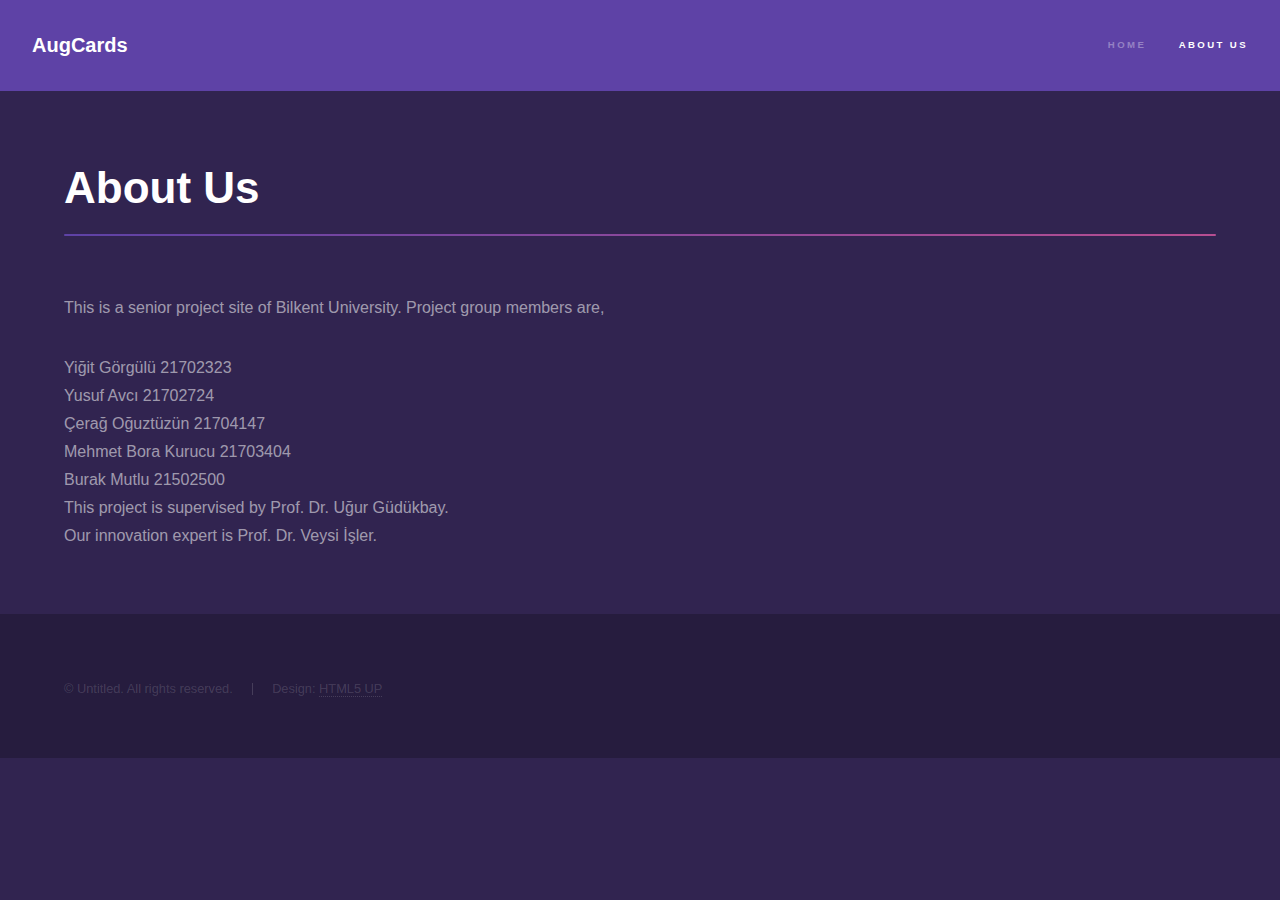
==== commit 0b6df499: "Built the site" ====
--- a/generic.html
+++ b/generic.html
@@ -16,12 +16,12 @@
 
 		<!-- Header -->
 			<header id="header">
-				<a href="index.html" class="title">Hyperspace</a>
+				<a href="index.html" class="title">AugCards</a>
 				<nav>
 					<ul>
 						<li><a href="index.html">Home</a></li>
-						<li><a href="generic.html" class="active">Generic</a></li>
-						<li><a href="elements.html">Elements</a></li>
+						<li><a href="generic.html" class="active">About Us</a></li>
+						<!-- <li><a href="elements.html">Elements</a></li> -->
 					</ul>
 				</nav>
 			</header>
@@ -32,10 +32,29 @@
 				<!-- Main -->
 					<section id="main" class="wrapper">
 						<div class="inner">
-							<h1 class="major">A Generic Page</h1>
-							<span class="image fit"><img src="images/pic04.jpg" alt="" /></span>
-							<p>Donec eget ex magna. Interdum et malesuada fames ac ante ipsum primis in faucibus. Pellentesque venenatis dolor imperdiet dolor mattis sagittis. Praesent rutrum sem diam, vitae egestas enim auctor sit amet. Pellentesque leo mauris, consectetur id ipsum sit amet, fergiat. Pellentesque in mi eu massa lacinia malesuada et a elit. Donec urna ex, lacinia in purus ac, pretium pulvinar mauris. Curabitur sapien risus, commodo eget turpis at, elementum convallis elit. Pellentesque enim turpis, hendrerit tristique.</p>
-							<p>Interdum et malesuada fames ac ante ipsum primis in faucibus. Pellentesque venenatis dolor imperdiet dolor mattis sagittis. Praesent rutrum sem diam, vitae egestas enim auctor sit amet. Pellentesque leo mauris, consectetur id ipsum sit amet, fersapien risus, commodo eget turpis at, elementum convallis elit. Pellentesque enim turpis, hendrerit tristique lorem ipsum dolor.</p>
+							<h1 class="major">About Us</h1>
+							<!-- <span class="image fit"><img src="images/pic04.jpg" alt="" /></span> -->
+
+							<p>
+								<p>
+									This is a senior project site of Bilkent University. Project group members are,
+								</p>
+
+								Yiğit Görgülü 21702323<br>
+										
+								Yusuf Avcı 21702724<br>
+								
+								Çerağ Oğuztüzün 21704147<br>
+								
+								Mehmet Bora Kurucu 21703404<br>
+								
+								Burak Mutlu 21502500<br>
+								
+								This project is supervised by Prof. Dr. Uğur Güdükbay.<br>
+								Our innovation expert is Prof. Dr. Veysi İşler.
+							</p>
+							<!-- <p>Donec eget ex magna. Interdum et malesuada fames ac ante ipsum primis in faucibus. Pellentesque venenatis dolor imperdiet dolor mattis sagittis. Praesent rutrum sem diam, vitae egestas enim auctor sit amet. Pellentesque leo mauris, consectetur id ipsum sit amet, fergiat. Pellentesque in mi eu massa lacinia malesuada et a elit. Donec urna ex, lacinia in purus ac, pretium pulvinar mauris. Curabitur sapien risus, commodo eget turpis at, elementum convallis elit. Pellentesque enim turpis, hendrerit tristique.</p> -->
+							<!-- <p>Interdum et malesuada fames ac ante ipsum primis in faucibus. Pellentesque venenatis dolor imperdiet dolor mattis sagittis. Praesent rutrum sem diam, vitae egestas enim auctor sit amet. Pellentesque leo mauris, consectetur id ipsum sit amet, fersapien risus, commodo eget turpis at, elementum convallis elit. Pellentesque enim turpis, hendrerit tristique lorem ipsum dolor.</p> -->
 						</div>
 					</section>
 
--- a/assets/css/main.css
+++ b/assets/css/main.css
@@ -3887,7 +3887,7 @@
 			@media screen and (max-width: 980px) {
 
 				#intro p br {
-					display: none;
+					/* display: none; */
 				}
 
 			}
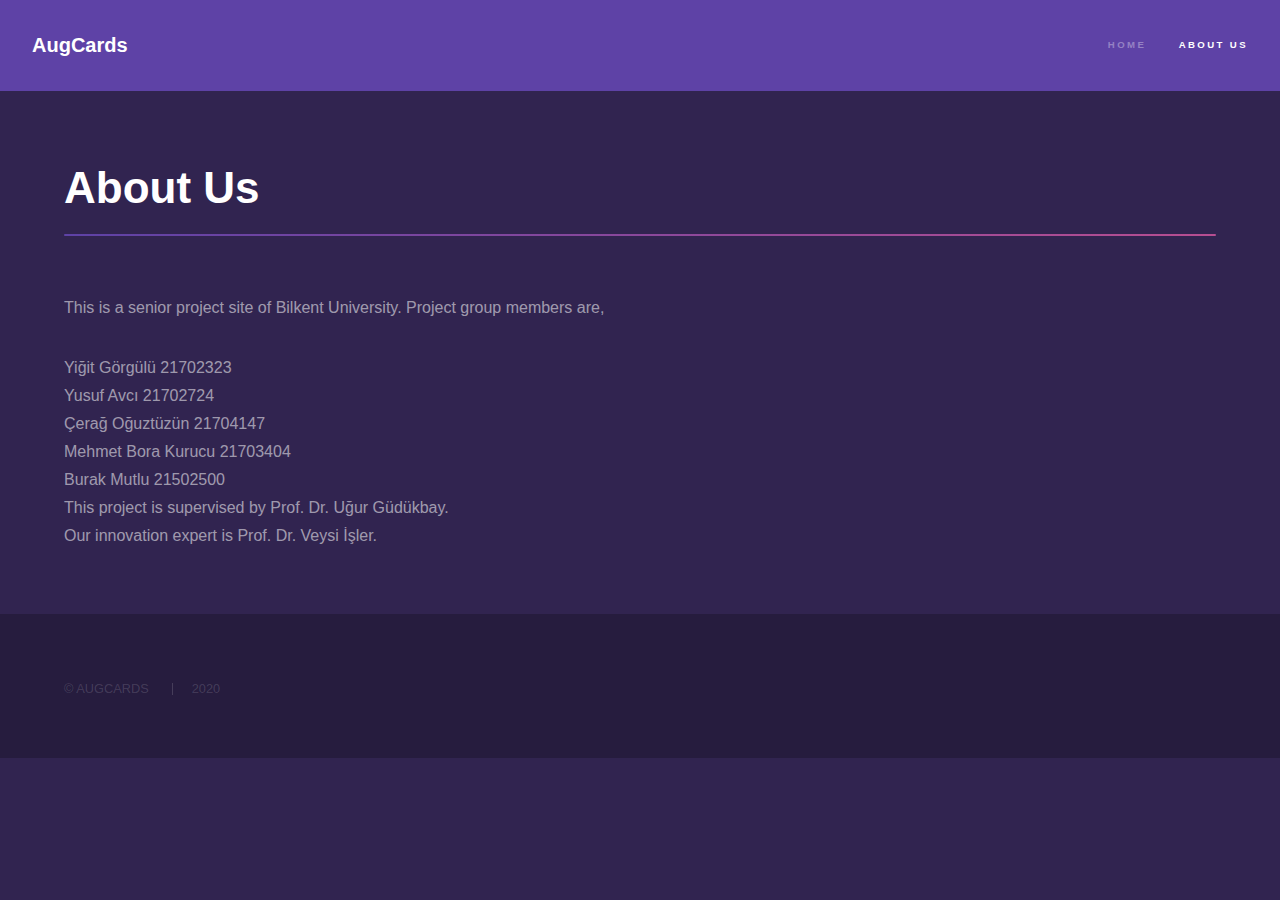
==== commit 0cffe88e: "Changed icons" ====
--- a/generic.html
+++ b/generic.html
@@ -64,7 +64,9 @@
 			<footer id="footer" class="wrapper alt">
 				<div class="inner">
 					<ul class="menu">
-						<li>&copy; Untitled. All rights reserved.</li><li>Design: <a href="http://html5up.net">HTML5 UP</a></li>
+						<li>&copy; AUGCARDS</li>
+						<li> 2020</li>
+						<!-- <li>Design: <a href="http://html5up.net">HTML5 UP</a></li> -->
 					</ul>
 				</div>
 			</footer>
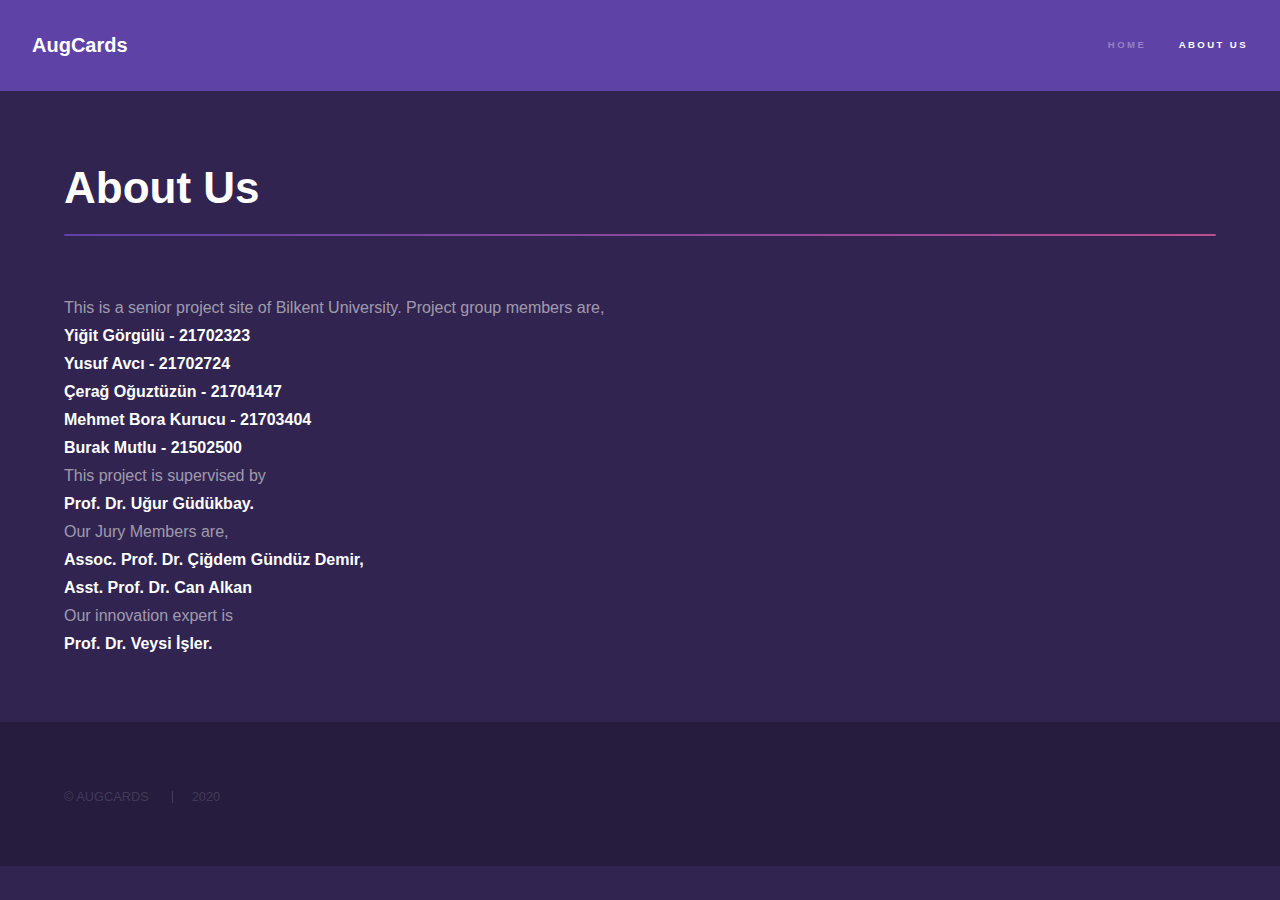
==== commit 4dcf24c1: "Added formal project description and changed about us page." ====
--- a/generic.html
+++ b/generic.html
@@ -36,22 +36,33 @@
 							<!-- <span class="image fit"><img src="images/pic04.jpg" alt="" /></span> -->
 
 							<p>
-								<p>
-									This is a senior project site of Bilkent University. Project group members are,
-								</p>
-
-								Yiğit Görgülü 21702323<br>
-										
-								Yusuf Avcı 21702724<br>
 								
-								Çerağ Oğuztüzün 21704147<br>
+								This is a senior project site of Bilkent University. Project group members are, <br>
 								
-								Mehmet Bora Kurucu 21703404<br>
+								<strong>
+								Yiğit Görgülü - 21702323<br>
 								
-								Burak Mutlu 21502500<br>
+								Yusuf Avcı - 21702724<br>
 								
-								This project is supervised by Prof. Dr. Uğur Güdükbay.<br>
-								Our innovation expert is Prof. Dr. Veysi İşler.
+								Çerağ Oğuztüzün - 21704147<br>
+								
+								Mehmet Bora Kurucu - 21703404<br>
+								
+								Burak Mutlu - 21502500<br>
+								</strong>
+								This project is supervised by <br>
+								<strong>
+								Prof. Dr. Uğur Güdükbay.<br>
+								</strong>
+								Our Jury Members are,<br>
+								<strong>
+								Assoc. Prof. Dr. Çiğdem Gündüz Demir,<br>
+								Asst. Prof. Dr. Can Alkan <br>
+								</strong>
+								Our innovation expert is <br>
+								<strong>
+								Prof. Dr. Veysi İşler.
+								</strong>
 							</p>
 							<!-- <p>Donec eget ex magna. Interdum et malesuada fames ac ante ipsum primis in faucibus. Pellentesque venenatis dolor imperdiet dolor mattis sagittis. Praesent rutrum sem diam, vitae egestas enim auctor sit amet. Pellentesque leo mauris, consectetur id ipsum sit amet, fergiat. Pellentesque in mi eu massa lacinia malesuada et a elit. Donec urna ex, lacinia in purus ac, pretium pulvinar mauris. Curabitur sapien risus, commodo eget turpis at, elementum convallis elit. Pellentesque enim turpis, hendrerit tristique.</p> -->
 							<!-- <p>Interdum et malesuada fames ac ante ipsum primis in faucibus. Pellentesque venenatis dolor imperdiet dolor mattis sagittis. Praesent rutrum sem diam, vitae egestas enim auctor sit amet. Pellentesque leo mauris, consectetur id ipsum sit amet, fersapien risus, commodo eget turpis at, elementum convallis elit. Pellentesque enim turpis, hendrerit tristique lorem ipsum dolor.</p> -->
